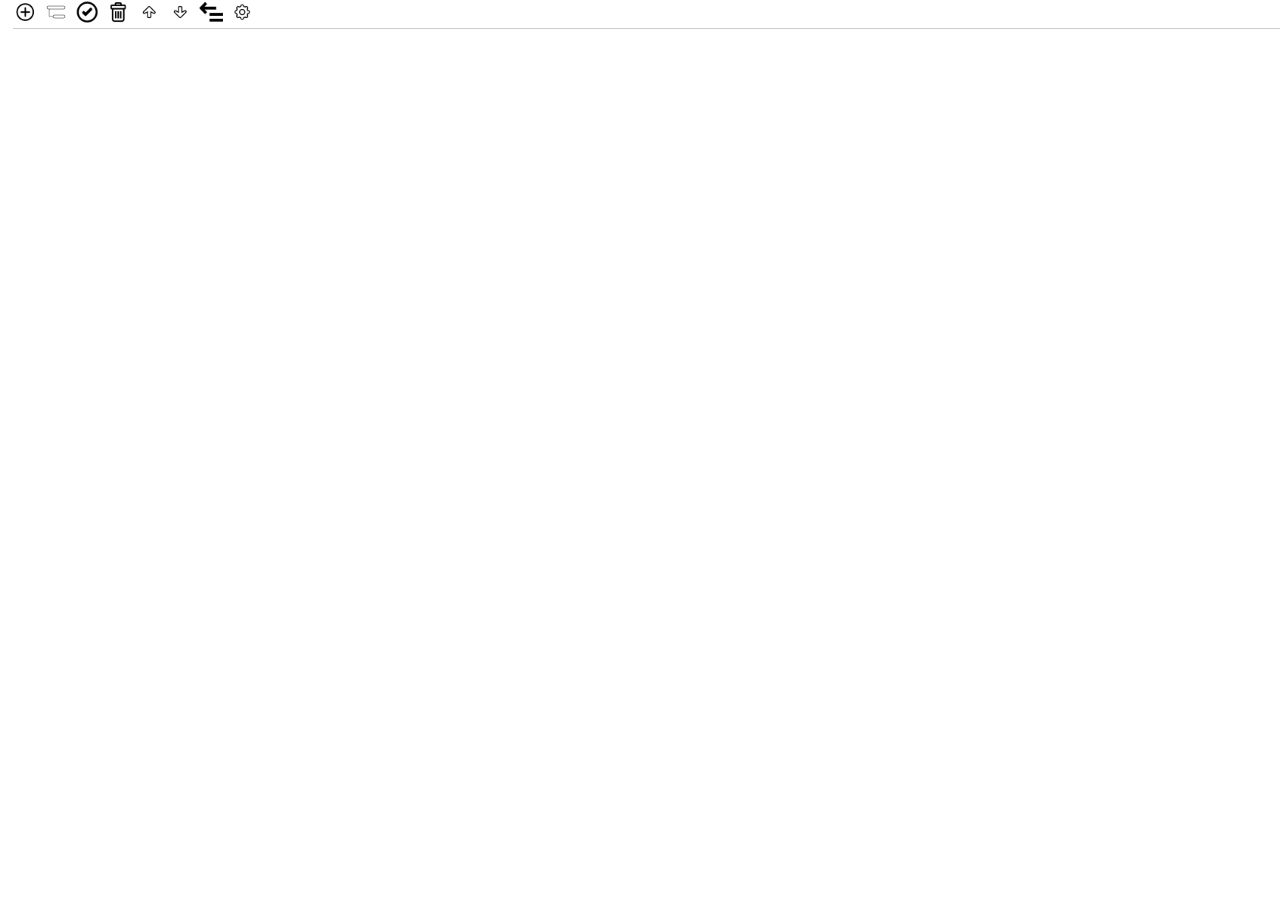
==== static/todo.html @ ba41479b "save with flag" ====
<!DOCTYPE html>
<html>
<head>
<meta charset="utf-8"/>
<meta content="width=device-width, initial-scale=1" name="viewport"/>
<title>Zen ToDo</title>
<link href="data:text/css,body%20%7B%0A%20%20%20%20background%3A%20white%3B%0A%20%20%20%20padding%3A%205px%3B%0A%7D%0A%0Aul%20%7B%0A%20%20%20%20list-style-type%3A%20none%3B%0A%7D%0A%0Ali%20%7B%0A%20%20%20%20line-height%3A%20150%25%3B%0A%7D%0A%0Abutton%20%7B%0A%20%20%20%20font-size%3A%2085%25%3B%0A%20%20%20%20min-width%3A%2050px%3B%0A%0A%7D%0A%0Ainput%5Btype%3D%27checkbox%27%5D%20%7B%0A%20%20%20%20transform%3A%20scale%281.5%29%3B%0A%20%20%20%20margin-right%3A%2015px%3B%0A%7D%0A%0Atextarea%20%7B%0A%20%20%20%20height%3A%20320px%3B%0A%20%20%20%20width%3A%20100%25%3A%0A%7D%0A%0A.container%20%7B%0A%20%20%20%20/%2A%0A%20%20%20%20margin%3A%200%20auto%3B%0A%20%20%20%20%2A/%0A%20%20%20%20max-width%3A%20960px%3B%0A%7D%0A%0A.row%20%7B%0A%20%20%20%20width%3A%20100%25%3B%0A%7D%0A%0Aspan%20%7B%0A%20%20%20%20border-bottom%3A%201px%20solid%20%23EFEFEF%3B%0A%7D%0A%0Aspan%3Afocus%20%7B%0A%20%20%20%20background%3A%20%23efefef%3B%0A%7D%0A%0A%23control%20%7B%0A%20%20%20%20top%3A%200%3B%0A%20%20%20%20position%3A%20fixed%3B%0A%20%20%20%20border-bottom%3A%201px%20solid%20%23CCC%3B%0A%20%20%20%20width%3A%20100%25%3B%0A%20%20%20%20background%3A%20white%3B%0A%20%20%20%20z-index%3A%20999%3B%0A%7D%0A%0A%23control%20img%20%7B%0A%20%20%20%20width%3A%2024px%3B%0A%20%20%20%20padding-right%3A%203px%3B%0A%7D%0A%0A%23main%2C%20%23setup%20%7B%0A%20%20%20%20margin-top%3A%2036px%3B%0A%7D%0A%0A" rel="stylesheet"/><!--URL:style.css-->
<script src="data:application/javascript,var%20pos%20%3D%20null%3B%0Avar%20pnt%20%3D%20null%3B%0Avar%20chg%20%3D%20false%3B%0A%0Afunction%20%24%28el%29%20%7B%0A%20%20%20%20return%20document.getElementById%28el%29%3B%0A%7D%0A%0Afunction%20span%28el%29%20%7B%0A%20%20%20%20return%20el.getElementsByTagName%28%27span%27%29%5B0%5D%3B%0A%7D%0A%0Afunction%20task_done%28%29%20%7B%0A%20%20%20%20var%20check%20%3D%20pos.childNodes%5B0%5D%3B%0A%20%20%20%20check.click%28%29%3B%0A%20%20%20%20chg%20%3D%20true%3B%20%20%20%0A%7D%0A%0Afunction%20fill_li%28state%3D0%2C%20desc%3D%27%27%29%20%7B%0A%20%20%20%20var%20check%20%3D%20pos.appendChild%28document.createElement%28%27input%27%29%29%3B%0A%20%20%20%20check.setAttribute%28%27type%27%2C%20%27checkbox%27%29%3B%0A%20%20%20%20check.onclick%20%3D%20function%20%28%29%20%7B%0A%20%20%20%20%20%20%20%20var%20desc%20%3D%20this.nextSibling%3B%0A%20%20%20%20%20%20%20%20if%20%28this.checked%29%0A%20%20%20%20%20%20%20%20%20%20%20%20desc.style.textDecorationLine%20%3D%20%27line-through%27%3B%0A%20%20%20%20%20%20%20%20else%0A%20%20%20%20%20%20%20%20%20%20%20%20desc.style.textDecorationLine%20%3D%20%27none%27%3B%0A%20%20%20%20%20%20%20%20chg%20%3D%20true%3B%20%20%20%0A%20%20%20%20%7D%0A%20%20%20%20var%20input%20%3D%20pos.appendChild%28document.createElement%28%27span%27%29%29%3B%0A%20%20%20%20input.setAttribute%28%27contentEditable%27%2C%20true%29%3B%0A%20%20%20%20input.innerHTML%20%3D%20desc%3B%0A%20%20%20%20input.focus%28%29%3B%0A%20%20%20%20input.onfocus%20%3D%20function%28%29%20%7B%0A%20%20%20%20%20%20%20%20pos%20%3D%20this.parentNode%3B%0A%20%20%20%20%7D%0A%20%20%20%20input.onchange%20%3D%20function%28%29%20%7B%0A%20%20%20%20%20%20%20%20chg%20%3D%20true%0A%20%20%20%20%7D%0A%20%20%20%20if%20%28state%20%3D%3D%201%29%20%7B%0A%20%20%20%20%20%20%20%20check.checked%20%3D%20true%3B%0A%20%20%20%20%20%20%20%20input.style.textDecorationLine%20%3D%20%27line-through%27%3B%0A%20%20%20%20%7D%0A%7D%0A%0Afunction%20task_insert%28state%3D0%2C%20desc%3D%27%27%29%20%7B%0A%20%20%20%20var%20li%20%3D%20document.createElement%28%27li%27%29%3B%0A%20%20%20%20if%20%28pos%20%21%3D%20null%29%0A%20%20%20%20%20%20%20%20pos%20%3D%20pos.parentNode.insertBefore%28li%2C%20pos.nextSibling%29%3B%0A%20%20%20%20else%20%7B%0A%20%20%20%20%20%20%20%20var%20ul%20%3D%20%24%28%27todo_list%27%29%3B%0A%20%20%20%20%20%20%20%20pos%20%3D%20ul.appendChild%28li%29%3B%0A%20%20%20%20%7D%0A%20%20%20%20fill_li%28state%2C%20desc%29%3B%0A%20%20%20%20chg%20%3D%20true%3B%20%20%20%0A%7D%0A%0Afunction%20task_children%28state%3D0%2C%20desc%3D%27%27%29%20%7B%0A%20%20%20%20if%20%28pos%20%21%3D%20null%29%20%7B%0A%20%20%20%20%20%20%20%20var%20ul%20%3D%20document.createElement%28%27ul%27%29%3B%0A%20%20%20%20%20%20%20%20pos.appendChild%28ul%29%3B%0A%20%20%20%20%20%20%20%20var%20li%20%3D%20document.createElement%28%27li%27%29%3B%0A%20%20%20%20%20%20%20%20pos%20%3D%20ul.appendChild%28li%29%3B%0A%20%20%20%20%20%20%20%20fill_li%28state%2C%20desc%29%3B%0A%20%20%20%20%20%20%20%20chg%20%3D%20true%3B%20%20%20%0A%20%20%20%20%7D%0A%7D%0A%0Afunction%20todo_append%28pnt%29%20%7B%0A%20%20%20%20if%20%28%21pnt%29%0A%20%20%20%20%20%20%20%20return%20%5B%5D%3B%0A%20%20%20%20var%20children%20%3D%20pnt.childNodes%3B%0A%20%20%20%20if%20%28%21children%29%0A%20%20%20%20%20%20%20%20return%20%5B%5D%3B%0A%20%20%20%20var%20tasks%20%3D%20%5B%5D%3B%0A%20%20%20%20for%20%28var%20i%20%3D%200%3B%20i%20%3C%20children.length%3B%20i%2B%2B%29%20%7B%0A%20%20%20%20%20%20%20%20var%20task%20%3D%20%7B%7D%3B%0A%20%20%20%20%20%20%20%20var%20li%20%3D%20children%5Bi%5D%3B%0A%20%20%20%20%20%20%20%20var%20inputs%20%3D%20li.getElementsByTagName%28%27input%27%29%3B%0A%20%20%20%20%20%20%20%20if%20%28inputs%5B0%5D.checked%29%0A%20%20%20%20%20%20%20%20%20%20%20%20task.state%20%3D%201%3B%0A%20%20%20%20%20%20%20%20else%0A%20%20%20%20%20%20%20%20%20%20%20%20task.state%20%3D%200%3B%0A%20%20%20%20%20%20%20%20task.desc%20%3D%20li.getElementsByTagName%28%27span%27%29%5B0%5D.innerHTML%3B%0A%20%20%20%20%20%20%20%20var%20ul%20%3D%20li.getElementsByTagName%28%27ul%27%29%3B%0A%20%20%20%20%20%20%20%20task.collapsed%20%3D%20false%3B%0A%20%20%20%20%20%20%20%20if%20%28ul%20%26%26%20ul%5B0%5D%29%20%7B%0A%20%20%20%20%20%20%20%20%20%20%20%20task.children%20%3D%20todo_append%28ul%5B0%5D%29%3B%0A%20%20%20%20%20%20%20%20%20%20%20%20if%20%28ul%5B0%5D.style.display%20%3D%3D%20%27none%27%29%0A%20%20%20%20%20%20%20%20%20%20%20%20%20%20%20%20task.collapsed%20%3D%20true%3B%0A%20%20%20%20%20%20%20%20%7D%0A%20%20%20%20%20%20%20%20else%0A%20%20%20%20%20%20%20%20%20%20%20%20task.children%20%3D%20%5B%5D%3B%0A%20%20%20%20%20%20%20%20tasks.push%28task%29%3B%20%0A%20%20%20%20%7D%0A%20%20%20%20return%20tasks%3B%0A%7D%0A%0Afunction%20task_save%28%29%20%7B%0A%20%20%20%20var%20pnt%20%3D%20%24%28%27todo_list%27%29%3B%0A%20%20%20%20if%20%28pnt%20%21%3D%20null%29%20%7B%0A%20%20%20%20%20%20%20%20var%20todo%20%3D%20todo_append%28pnt%29%3B%20%0A%20%20%20%20%20%20%20%20localStorage.setItem%28%27todo%27%2C%20JSON.stringify%28todo%29%29%3B%0A%20%20%20%20%7D%0A%20%20%20%20var%20key%20%3D%20%24%28%27key%27%29.value%0A%20%20%20%20if%20%28key%29%20%7B%0A%20%20%20%20%20%20%20%20var%20xhr%20%3D%20new%20XMLHttpRequest%28%29%3B%0A%20%20%20%20%20%20%20%20xhr.open%28%22post%22%2C%20%24%28%27server%27%29.value%20%2B%20%22/keys/%22%20%2B%20key%2C%20true%29%3B%0A%20%20%20%20%20%20%20%20xhr.setRequestHeader%28%27Content-Type%27%2C%20%27application/json%3B%20charset%3DUTF-8%27%29%3B%0A%20%20%20%20%20%20%20%20xhr.send%28JSON.stringify%28todo%29%29%0A%20%20%20%20%7D%0A%20%20%20%20chg%20%3D%20false%3B%0A%7D%0A%0Afunction%20key_get%28%29%20%20%7B%0A%20%20%20%20var%20xhr%20%3D%20new%20XMLHttpRequest%28%29%3B%0A%20%20%20%20xhr.onreadystatechange%20%3D%20function%20%28%29%20%7B%0A%20%20%20%20%20%20%20%20if%20%28xhr.readyState%20%3D%3D%20XMLHttpRequest.DONE%29%20%7B%0A%20%20%20%20%20%20%20%20%20%20%20%20if%20%28xhr.status%20%3D%3D%20200%29%20%7B%0A%20%20%20%20%20%20%20%20%20%20%20%20%20%20%20%20%24%28%27key%27%29.value%20%3D%20xhr.responseText%3B%0A%20%20%20%20%20%20%20%20%20%20%20%20%20%20%20%20localStorage.setItem%28%27key%27%2C%20xhr.responseText%29%3B%0A%20%20%20%20%20%20%20%20%20%20%20%20%7D%0A%20%20%20%20%20%20%20%20%7D%0A%20%20%20%20%7D%0A%20%20%20%20xhr.open%28%27get%27%2C%20%24%28%27server%27%29.value%20%2B%20%22/keys/new%22%2C%20true%29%3B%20%0A%20%20%20%20xhr.send%28%29%3B%0A%7D%0A%0Afunction%20key_set%28%29%20%7B%0A%20%20%20%20var%20key%20%3D%20%24%28%27key%27%29.value%3B%0A%20%20%20%20if%20%28key%29%20%7B%0A%20%20%20%20%20%20%20%20localStorage.setItem%28%27key%27%2C%20key%29%3B%0A%20%20%20%20%20%20%20%20task_load%28%29%3B%0A%20%20%20%20%7D%0A%7D%0A%0Afunction%20task_copy%28%29%20%7B%0A%20%20%20%20console.log%28%27task_copy%27%29%3B%0A%20%20%20%20var%20pnt%20%3D%20%24%28%27todo_list%27%29%3B%0A%20%20%20%20if%20%28pnt%20%21%3D%20null%29%20%7B%0A%20%20%20%20%20%20%20%20var%20todo%20%3D%20todo_append%28pnt%29%3B%20%0A%20%20%20%20%20%20%20%20todo_str%20%3D%20JSON.stringify%28todo%29%3B%0A%20%20%20%20%20%20%20%20return%20todo_str%3B%0A%20%20%20%20%7D%0A%7D%0A%0Afunction%20todo_load%28pnt%2C%20todo%29%20%7B%0A%20%20%20%20if%20%28%21todo%29%20return%3B%0A%20%20%20%20for%20%28var%20i%20%3D%200%3B%20i%20%3C%20todo.length%3B%20i%2B%2B%29%20%7B%0A%20%20%20%20%20%20%20%20pos%20%3D%20document.createElement%28%27li%27%29%3B%0A%20%20%20%20%20%20%20%20pnt.appendChild%28pos%29%3B%0A%20%20%20%20%20%20%20%20fill_li%28todo%5Bi%5D.state%2C%20todo%5Bi%5D.desc%29%3B%0A%20%20%20%20%20%20%20%20span%28pos%29.focus%28%29%3B%0A%20%20%20%20%20%20%20%20if%20%28todo%5Bi%5D.children.length%20%3E%200%29%20%7B%0A%20%20%20%20%20%20%20%20%20%20%20%20var%20ul%20%3D%20document.createElement%28%27ul%27%29%3B%0A%20%20%20%20%20%20%20%20%20%20%20%20pos.appendChild%28ul%29%3B%0A%20%20%20%20%20%20%20%20%20%20%20%20todo_load%28ul%2C%20todo%5Bi%5D.children%29%3B%0A%20%20%20%20%20%20%20%20%20%20%20%20if%20%28todo%5Bi%5D.collapsed%29%0A%20%20%20%20%20%20%20%20%20%20%20%20%20%20%20%20ul.style.display%20%3D%20%27none%27%3B%0A%20%20%20%20%20%20%20%20%7D%0A%20%20%20%20%7D%0A%7D%0A%0Afunction%20task_load%28%29%20%7B%0A%20%20%20%20var%20key%20%3D%20localStorage.getItem%28%27key%27%29%0A%20%20%20%20%24%28%27key%27%29.value%20%3D%20key%0A%20%20%20%20if%20%28key%29%20%7B%0A%20%20%20%20%20%20%20%20var%20xhr%20%3D%20new%20XMLHttpRequest%28%29%3B%0A%20%20%20%20%20%20%20%20xhr.onreadystatechange%20%3D%20function%20%28%29%20%7B%0A%20%20%20%20%20%20%20%20%20%20%20%20if%20%28xhr.readyState%20%3D%3D%20XMLHttpRequest.DONE%29%20%7B%0A%20%20%20%20%20%20%20%20%20%20%20%20%20%20%20%20if%20%28xhr.status%20%3D%3D%20200%29%20%7B%0A%20%20%20%20%20%20%20%20%20%20%20%20%20%20%20%20%20%20%20%20pos%20%3D%20null%3B%0A%20%20%20%20%20%20%20%20%20%20%20%20%20%20%20%20%20%20%20%20pnt%20%3D%20%24%28%27todo_list%27%29%3B%0A%20%20%20%20%20%20%20%20%20%20%20%20%20%20%20%20%20%20%20%20pnt.innerHTML%20%3D%20%27%27%3B%0A%20%20%20%20%20%20%20%20%20%20%20%20%20%20%20%20%20%20%20%20todo%20%3D%20JSON.parse%28xhr.responseText%29%3B%0A%20%20%20%20%20%20%20%20%20%20%20%20%20%20%20%20%20%20%20%20todo_load%28pnt%2C%20todo%29%3B%0A%20%20%20%20%20%20%20%20%20%20%20%20%20%20%20%20%20%20%20%20console.log%28todo%29%3B%0A%20%20%20%20%20%20%20%20%20%20%20%20%20%20%20%20%7D%0A%20%20%20%20%20%20%20%20%20%20%20%20%7D%0A%20%20%20%20%20%20%20%20%7D%0A%20%20%20%20%20%20%20%20xhr.open%28%27get%27%2C%20%24%28%27server%27%29.value%20%2B%20%22/keys/%22%20%2B%20key%2C%20true%29%3B%20%0A%20%20%20%20%20%20%20%20xhr.send%28%29%3B%0A%20%20%20%20%7D%0A%20%20%20%20else%20%7B%0A%20%20%20%20%20%20%20%20pos%20%3D%20null%3B%0A%20%20%20%20%20%20%20%20pnt%20%3D%20%24%28%27todo_list%27%29%3B%0A%20%20%20%20%20%20%20%20pnt.innerHTML%20%3D%20%27%27%3B%0A%20%20%20%20%20%20%20%20todo%20%3D%20JSON.parse%28localStorage.getItem%28%27todo%27%29%29%3B%0A%20%20%20%20%20%20%20%20todo_load%28pnt%2C%20todo%29%3B%20%0A%20%20%20%20%7D%0A%7D%0A%0Afunction%20task_delete%28%29%20%7B%0A%20%20%20%20if%20%28%21pos%29%0A%20%20%20%20%20%20%20%20return%3B%0A%20%20%20%20if%20%28%21confirm%28%27Are%20you%20sure%20to%20delete%20this%20item%3F%27%29%29%0A%20%20%20%20%20%20%20%20return%3B%0A%20%20%20%20var%20prv%20%3D%20pos.previousSibling%3B%0A%20%20%20%20pnt%20%3D%20pos.parentNode%3B%0A%20%20%20%20pnt.removeChild%28pos%29%3B%0A%20%20%20%20if%20%28%21prv%20%26%26%20pnt%29%20%7B%0A%20%20%20%20%20%20%20%20pos%20%3D%20pnt.parentNode%3B%0A%20%20%20%20%20%20%20%20pos.removeChild%28pnt%29%3B%0A%20%20%20%20%7D%0A%20%20%20%20else%0A%20%20%20%20%20%20%20%20pos%20%3D%20prv%3B%0A%20%20%20%20if%20%28pos%29%0A%20%20%20%20%20%20%20%20pos.getElementsByTagName%28%27span%27%29%5B0%5D.focus%28%29%3B%0A%20%20%20%20if%20%28pnt%20%21%3D%20%24%28%27todo_list%27%29%29%0A%20%20%20%20%20%20%20%20pnt%20%3D%20pos.parentNode%3B%0A%20%20%20%20span%28pos%29.focus%28%29%3B%0A%20%20%20%20chg%20%3D%20true%3B%20%20%20%0A%7D%0A%0Afunction%20task_move_up%28%29%20%7B%0A%20%20%20%20var%20prv%20%3D%20pos.previousSibling%3B%0A%20%20%20%20pnt%20%3D%20pos.parentNode%3B%0A%20%20%20%20if%20%28prv%29%20%7B%0A%20%20%20%20%20%20%20%20pnt.insertBefore%28pos%2C%20prv%29%3B%0A%20%20%20%20%7D%0A%20%20%20%20span%28pos%29.focus%28%29%3B%0A%20%20%20%20chg%20%3D%20true%3B%20%20%20%0A%7D%0A%0Afunction%20task_move_down%28%29%20%7B%0A%20%20%20%20var%20nxt%20%3D%20pos.nextSibling%3B%0A%20%20%20%20pnt%20%3D%20pos.parentNode%3B%0A%20%20%20%20if%20%28nxt%29%0A%20%20%20%20%20%20%20%20pnt.insertBefore%28nxt%2C%20pos%29%3B%0A%20%20%20%20span%28pos%29.focus%28%29%3B%0A%20%20%20%20chg%20%3D%20true%3B%20%20%20%0A%7D%0A%0Afunction%20task_collapse%28%29%20%7B%0A%20%20%20%20var%20uls%20%3D%20pos.getElementsByTagName%28%27ul%27%29%3B%0A%20%20%20%20if%20%28uls%20%26%26%20uls%5B0%5D%29%20%7B%0A%20%20%20%20%20%20%20%20if%20%28uls%5B0%5D.style.display%20%21%3D%20%27none%27%29%0A%20%20%20%20%20%20%20%20%20%20%20%20uls%5B0%5D.style.display%20%3D%20%27none%27%3B%0A%20%20%20%20%20%20%20%20else%0A%20%20%20%20%20%20%20%20%20%20%20%20uls%5B0%5D.style.display%20%3D%20%27block%27%3B%0A%20%20%20%20%7D%0A%7D%0A%0Afunction%20key_press%28ev%29%20%7B%0A%20%20%20%20console.log%28ev.ctrlKey%29%3B%0A%20%20%20%20console.log%28ev.keyCode%29%3B%0A%20%20%20%20if%20%28ev.ctrlKey%20%26%26%20ev.keyCode%20%3D%3D%2040%29%0A%20%20%20%20%20%20%20%20task_move_down%28%29%3B%0A%20%20%20%20if%20%28ev.ctrlKey%20%26%26%20ev.keyCode%20%3D%3D%2038%29%0A%20%20%20%20%20%20%20%20task_move_up%28%29%3B%0A%20%20%20%20if%20%28ev.ctrlKey%20%26%26%20ev.keyCode%20%3D%3D%200%29%0A%20%20%20%20%20%20%20%20task_collapse%28%29%3B%0A%20%20%20%20if%20%28ev.ctrlKey%20%26%26%20ev.keyCode%20%3D%3D%2013%29%0A%20%20%20%20%20%20%20%20task_insert%28%29%3B%0A%20%20%20%20if%20%28ev.ctrlKey%20%26%26%20ev.keyCode%20%3D%3D%2046%29%0A%20%20%20%20%20%20%20%20task_delete%28%29%3B%0A%20%20%20%20if%20%28ev.ctrlKey%20%26%26%20ev.keyCode%20%3D%3D%2045%29%0A%20%20%20%20%20%20%20%20task_children%28%29%3B%0A%20%20%20%20if%20%28%21ev.ctrlKey%20%26%26%20ev.keyCode%20%3D%3D%2040%29%20%7B%0A%20%20%20%20%20%20%20%20var%20prv%20%3D%20pos.nextSibling%3B%0A%20%20%20%20%20%20%20%20if%20%28prv%29%20%7B%0A%20%20%20%20%20%20%20%20%20%20%20%20pos%20%3D%20prv%3B%0A%20%20%20%20%20%20%20%20%20%20%20%20span%28pos%29.focus%28%29%3B%0A%20%20%20%20%20%20%20%20%7D%0A%20%20%20%20%7D%0A%20%20%20%20if%20%28%21ev.ctrlKey%20%26%26%20ev.keyCode%20%3D%3D%2038%29%20%7B%0A%20%20%20%20%20%20%20%20var%20prv%20%3D%20pos.previousSibling%3B%0A%20%20%20%20%20%20%20%20if%20%28prv%29%20%7B%0A%20%20%20%20%20%20%20%20%20%20%20%20pos%20%3D%20prv%3B%0A%20%20%20%20%20%20%20%20%20%20%20%20span%28pos%29.focus%28%29%3B%0A%20%20%20%20%20%20%20%20%7D%0A%20%20%20%20%7D%0A%20%20%20%20if%20%28ev.ctrlKey%20%26%26%20ev.keyCode%20%3D%3D%2039%29%20%7B%0A%20%20%20%20%20%20%20%20var%20uls%20%3D%20pos.getElementsByTagName%28%27ul%27%29%3B%0A%20%20%20%20%20%20%20%20if%20%28uls%20%26%26%20uls%5B0%5D%29%20%7B%0A%20%20%20%20%20%20%20%20%20%20%20%20var%20lis%20%3D%20uls%5B0%5D.getElementsByTagName%28%27li%27%29%3B%0A%20%20%20%20%20%20%20%20%20%20%20%20if%20%28lis%20%26%26%20lis%5B0%5D%29%20%7B%0A%20%20%20%20%20%20%20%20%20%20%20%20%20%20%20%20var%20prv%20%3D%20lis%5B0%5D%3B%0A%20%20%20%20%20%20%20%20%20%20%20%20%20%20%20%20pos%20%3D%20prv%3B%0A%20%20%20%20%20%20%20%20%20%20%20%20%20%20%20%20span%28pos%29.focus%28%29%3B%0A%20%20%20%20%20%20%20%20%20%20%20%20%7D%0A%20%20%20%20%20%20%20%20%7D%0A%20%20%20%20%7D%0A%20%20%20%20if%20%28ev.ctrlKey%20%26%26%20ev.keyCode%20%3D%3D%2037%29%20%7B%0A%20%20%20%20%20%20%20%20var%20ul%20%3D%20pos.parentNode%3B%0A%20%20%20%20%20%20%20%20if%20%28ul%20%3D%3D%20%24%28%27todo_list%27%29%29%20return%3B%0A%20%20%20%20%20%20%20%20var%20prv%20%3D%20ul.parentNode%3B%0A%20%20%20%20%20%20%20%20pos%20%3D%20prv%3B%0A%20%20%20%20%20%20%20%20span%28pos%29.focus%28%29%3B%0A%20%20%20%20%7D%0A%20%20%20%20if%20%28ev.ctrlKey%20%26%26%20ev.keyCode%20%3D%3D%20113%29%0A%20%20%20%20%20%20%20%20task_copy%28%29%3B%0A%7D%0A%0Afunction%20task_setup%28%29%20%7B%0A%20%20%20%20if%20%28%24%28%27setup%27%29.style.display%20%3D%3D%20%27none%27%29%20%7B%0A%20%20%20%20%20%20%20%20%24%28%27main%27%29.style.display%20%3D%20%27none%27%3B%0A%20%20%20%20%20%20%20%20%24%28%27setup%27%29.style.display%20%3D%20%27block%27%3B%0A%20%20%20%20%20%20%20%20%24%28%27json%27%29.innerHTML%20%3D%20task_copy%28%29%3B%0A%20%20%20%20%20%20%20%20%24%28%27btn_json%27%29.onclick%20%3D%20function%20%28%29%20%7B%0A%20%20%20%20%20%20%20%20%20%20%20%20if%20%28%21confirm%28%27Are%20you%20sure%20to%20replace%20list%3F%27%29%29%0A%20%20%20%20%20%20%20%20%20%20%20%20%20%20%20%20return%3B%0A%20%20%20%20%20%20%20%20%20%20%20%20var%20todo_str%20%3D%20%24%28%27json%27%29.value%3B%0A%20%20%20%20%20%20%20%20%20%20%20%20pos%20%3D%20null%3B%0A%20%20%20%20%20%20%20%20%20%20%20%20pnt%20%3D%20%24%28%27todo_list%27%29%3B%0A%20%20%20%20%20%20%20%20%20%20%20%20pnt.innerHTML%20%3D%20%27%27%3B%0A%20%20%20%20%20%20%20%20%20%20%20%20console.log%28todo_str%29%3B%0A%20%20%20%20%20%20%20%20%20%20%20%20todo_load%28pnt%2C%20JSON.parse%28todo_str%29%29%3B%20%0A%20%20%20%20%20%20%20%20%7D%0A%20%20%20%20%7D%0A%20%20%20%20else%20%7B%0A%20%20%20%20%20%20%20%20%24%28%27main%27%29.style.display%20%3D%20%27block%27%3B%0A%20%20%20%20%20%20%20%20%24%28%27setup%27%29.style.display%20%3D%20%27none%27%3B%0A%20%20%20%20%7D%0A%7D%0A%0Awindow.onload%20%3D%20function%28%29%20%7B%0A%20%20%20%20%24%28%27btn_new%27%29.onclick%20%3D%20task_insert%3B%20%0A%20%20%20%20%24%28%27btn_chd%27%29.onclick%20%3D%20task_children%3B%20%0A%20%20%20%20%24%28%27btn_done%27%29.onclick%20%3D%20task_done%3B%20%0A%20%20%20%20%24%28%27btn_del%27%29.onclick%20%3D%20task_delete%3B%20%0A%20%20%20%20%24%28%27btn_up%27%29.onclick%20%3D%20task_move_up%3B%20%0A%20%20%20%20%24%28%27btn_down%27%29.onclick%20%3D%20task_move_down%3B%20%0A%20%20%20%20%24%28%27btn_coll%27%29.onclick%20%3D%20task_collapse%3B%0A%20%20%20%20%24%28%27btn_setup%27%29.onclick%20%3D%20task_setup%3B%0A%20%20%20%20%24%28%27setup%27%29.style.display%20%3D%20%27none%27%3B%0A%20%20%20%20%24%28%27server%27%29.value%20%3D%20%27http%3A//%27%20%2B%20window.location.host%3B%0A%20%20%20%20%24%28%27key%27%29.value%20%3D%20localStorage.getItem%28%27key%27%2C%20key%29%0A%20%20%20%20%24%28%27btn_key_get%27%29.onclick%20%3D%20key_get%3B%0A%20%20%20%20%24%28%27btn_key_set%27%29.onclick%20%3D%20key_set%3B%0A%20%20%20%20window.onkeypress%20%3D%20key_press%3B%0A%20%20%20%20task_load%28%29%3B%0A%20%20%20%20setInterval%28task_save%2C%2010000%29%3B%0A%7D%0A"></script><!--URL:app.js-->
</head>
<body>
<div class="container">
<div id="control">
<img id="btn_new" src="[data-uri]"/><!--URL:assets/add.png-->
<img id="btn_chd" src="[data-uri]"/><!--URL:assets/subtask.png-->
<img id="btn_done" src="[data-uri]"/><!--URL:assets/done.png-->
<img id="btn_del" src="[data-uri]"/><!--URL:assets/del.png-->
<img id="btn_up" src="[data-uri]"/><!--URL:assets/up.png-->
<img id="btn_down" src="[data-uri]"/><!--URL:assets/down.png-->
<img id="btn_coll" src="[data-uri]"/><!--URL:assets/collapse.png-->
<img id="btn_setup" src="[data-uri]"/><!--URL:assets/setup.png-->
</div>
<div id="main">
<ul id="todo_list"></ul>
</div>
<div id="setup">
<div>
<h3>Server config:</h3>
<input id="server" placeholder="Server" type="text"/><br/>
<input id="key" placeholder="Key" type="text"/><br/>
<button id="btn_key_set">Set</button>
<button id="btn_key_get">Get a new key</button>
</div>
<div>
<h3>Local copy</h3>
<textarea id="json"></textarea><br/>
<button id="btn_json">Replace</button>
</div>
</div>
</div>
</body>
</html><!--Generated by HTMLArk 2017-12-26 22:47:02.536722. Original URL static/index.html-->
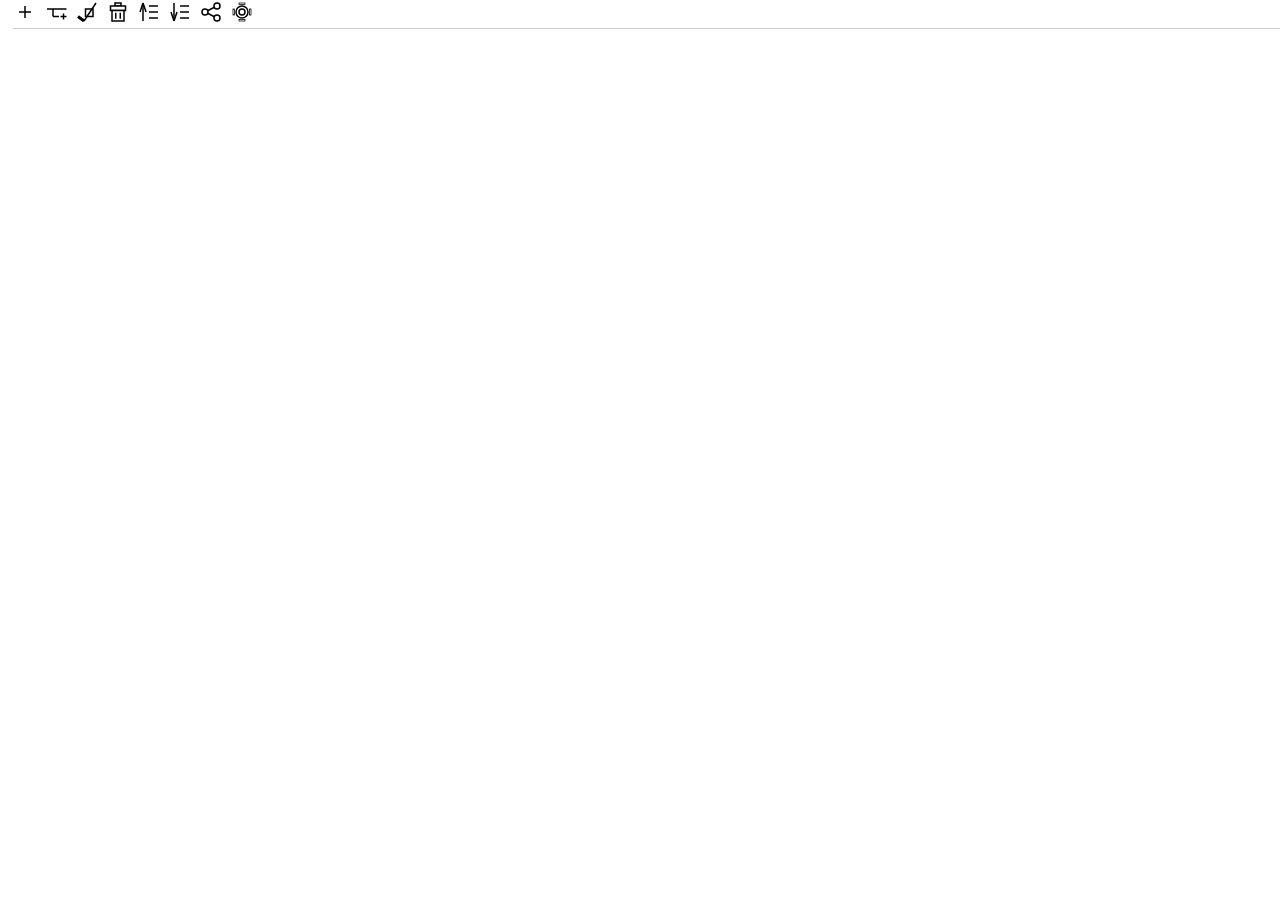
==== commit c2451e0c: "new svgs" ====
--- a/static/todo.html
+++ b/static/todo.html
@@ -4,20 +4,23 @@
 <meta charset="utf-8"/>
 <meta content="width=device-width, initial-scale=1" name="viewport"/>
 <title>Zen ToDo</title>
-<link href="data:text/css,body%20%7B%0A%20%20%20%20background%3A%20white%3B%0A%20%20%20%20padding%3A%205px%3B%0A%7D%0A%0Aul%20%7B%0A%20%20%20%20list-style-type%3A%20none%3B%0A%7D%0A%0Ali%20%7B%0A%20%20%20%20line-height%3A%20150%25%3B%0A%7D%0A%0Abutton%20%7B%0A%20%20%20%20font-size%3A%2085%25%3B%0A%20%20%20%20min-width%3A%2050px%3B%0A%0A%7D%0A%0Ainput%5Btype%3D%27checkbox%27%5D%20%7B%0A%20%20%20%20transform%3A%20scale%281.5%29%3B%0A%20%20%20%20margin-right%3A%2015px%3B%0A%7D%0A%0Atextarea%20%7B%0A%20%20%20%20height%3A%20320px%3B%0A%20%20%20%20width%3A%20100%25%3A%0A%7D%0A%0A.container%20%7B%0A%20%20%20%20/%2A%0A%20%20%20%20margin%3A%200%20auto%3B%0A%20%20%20%20%2A/%0A%20%20%20%20max-width%3A%20960px%3B%0A%7D%0A%0A.row%20%7B%0A%20%20%20%20width%3A%20100%25%3B%0A%7D%0A%0Aspan%20%7B%0A%20%20%20%20border-bottom%3A%201px%20solid%20%23EFEFEF%3B%0A%7D%0A%0Aspan%3Afocus%20%7B%0A%20%20%20%20background%3A%20%23efefef%3B%0A%7D%0A%0A%23control%20%7B%0A%20%20%20%20top%3A%200%3B%0A%20%20%20%20position%3A%20fixed%3B%0A%20%20%20%20border-bottom%3A%201px%20solid%20%23CCC%3B%0A%20%20%20%20width%3A%20100%25%3B%0A%20%20%20%20background%3A%20white%3B%0A%20%20%20%20z-index%3A%20999%3B%0A%7D%0A%0A%23control%20img%20%7B%0A%20%20%20%20width%3A%2024px%3B%0A%20%20%20%20padding-right%3A%203px%3B%0A%7D%0A%0A%23main%2C%20%23setup%20%7B%0A%20%20%20%20margin-top%3A%2036px%3B%0A%7D%0A%0A" rel="stylesheet"/><!--URL:style.css-->
-<script src="data:application/javascript,var%20pos%20%3D%20null%3B%0Avar%20pnt%20%3D%20null%3B%0Avar%20chg%20%3D%20false%3B%0A%0Afunction%20%24%28el%29%20%7B%0A%20%20%20%20return%20document.getElementById%28el%29%3B%0A%7D%0A%0Afunction%20span%28el%29%20%7B%0A%20%20%20%20return%20el.getElementsByTagName%28%27span%27%29%5B0%5D%3B%0A%7D%0A%0Afunction%20task_done%28%29%20%7B%0A%20%20%20%20var%20check%20%3D%20pos.childNodes%5B0%5D%3B%0A%20%20%20%20check.click%28%29%3B%0A%20%20%20%20chg%20%3D%20true%3B%20%20%20%0A%7D%0A%0Afunction%20fill_li%28state%3D0%2C%20desc%3D%27%27%29%20%7B%0A%20%20%20%20var%20check%20%3D%20pos.appendChild%28document.createElement%28%27input%27%29%29%3B%0A%20%20%20%20check.setAttribute%28%27type%27%2C%20%27checkbox%27%29%3B%0A%20%20%20%20check.onclick%20%3D%20function%20%28%29%20%7B%0A%20%20%20%20%20%20%20%20var%20desc%20%3D%20this.nextSibling%3B%0A%20%20%20%20%20%20%20%20if%20%28this.checked%29%0A%20%20%20%20%20%20%20%20%20%20%20%20desc.style.textDecorationLine%20%3D%20%27line-through%27%3B%0A%20%20%20%20%20%20%20%20else%0A%20%20%20%20%20%20%20%20%20%20%20%20desc.style.textDecorationLine%20%3D%20%27none%27%3B%0A%20%20%20%20%20%20%20%20chg%20%3D%20true%3B%20%20%20%0A%20%20%20%20%7D%0A%20%20%20%20var%20input%20%3D%20pos.appendChild%28document.createElement%28%27span%27%29%29%3B%0A%20%20%20%20input.setAttribute%28%27contentEditable%27%2C%20true%29%3B%0A%20%20%20%20input.innerHTML%20%3D%20desc%3B%0A%20%20%20%20input.focus%28%29%3B%0A%20%20%20%20input.onfocus%20%3D%20function%28%29%20%7B%0A%20%20%20%20%20%20%20%20pos%20%3D%20this.parentNode%3B%0A%20%20%20%20%7D%0A%20%20%20%20input.onchange%20%3D%20function%28%29%20%7B%0A%20%20%20%20%20%20%20%20chg%20%3D%20true%0A%20%20%20%20%7D%0A%20%20%20%20if%20%28state%20%3D%3D%201%29%20%7B%0A%20%20%20%20%20%20%20%20check.checked%20%3D%20true%3B%0A%20%20%20%20%20%20%20%20input.style.textDecorationLine%20%3D%20%27line-through%27%3B%0A%20%20%20%20%7D%0A%7D%0A%0Afunction%20task_insert%28state%3D0%2C%20desc%3D%27%27%29%20%7B%0A%20%20%20%20var%20li%20%3D%20document.createElement%28%27li%27%29%3B%0A%20%20%20%20if%20%28pos%20%21%3D%20null%29%0A%20%20%20%20%20%20%20%20pos%20%3D%20pos.parentNode.insertBefore%28li%2C%20pos.nextSibling%29%3B%0A%20%20%20%20else%20%7B%0A%20%20%20%20%20%20%20%20var%20ul%20%3D%20%24%28%27todo_list%27%29%3B%0A%20%20%20%20%20%20%20%20pos%20%3D%20ul.appendChild%28li%29%3B%0A%20%20%20%20%7D%0A%20%20%20%20fill_li%28state%2C%20desc%29%3B%0A%20%20%20%20chg%20%3D%20true%3B%20%20%20%0A%7D%0A%0Afunction%20task_children%28state%3D0%2C%20desc%3D%27%27%29%20%7B%0A%20%20%20%20if%20%28pos%20%21%3D%20null%29%20%7B%0A%20%20%20%20%20%20%20%20var%20ul%20%3D%20document.createElement%28%27ul%27%29%3B%0A%20%20%20%20%20%20%20%20pos.appendChild%28ul%29%3B%0A%20%20%20%20%20%20%20%20var%20li%20%3D%20document.createElement%28%27li%27%29%3B%0A%20%20%20%20%20%20%20%20pos%20%3D%20ul.appendChild%28li%29%3B%0A%20%20%20%20%20%20%20%20fill_li%28state%2C%20desc%29%3B%0A%20%20%20%20%20%20%20%20chg%20%3D%20true%3B%20%20%20%0A%20%20%20%20%7D%0A%7D%0A%0Afunction%20todo_append%28pnt%29%20%7B%0A%20%20%20%20if%20%28%21pnt%29%0A%20%20%20%20%20%20%20%20return%20%5B%5D%3B%0A%20%20%20%20var%20children%20%3D%20pnt.childNodes%3B%0A%20%20%20%20if%20%28%21children%29%0A%20%20%20%20%20%20%20%20return%20%5B%5D%3B%0A%20%20%20%20var%20tasks%20%3D%20%5B%5D%3B%0A%20%20%20%20for%20%28var%20i%20%3D%200%3B%20i%20%3C%20children.length%3B%20i%2B%2B%29%20%7B%0A%20%20%20%20%20%20%20%20var%20task%20%3D%20%7B%7D%3B%0A%20%20%20%20%20%20%20%20var%20li%20%3D%20children%5Bi%5D%3B%0A%20%20%20%20%20%20%20%20var%20inputs%20%3D%20li.getElementsByTagName%28%27input%27%29%3B%0A%20%20%20%20%20%20%20%20if%20%28inputs%5B0%5D.checked%29%0A%20%20%20%20%20%20%20%20%20%20%20%20task.state%20%3D%201%3B%0A%20%20%20%20%20%20%20%20else%0A%20%20%20%20%20%20%20%20%20%20%20%20task.state%20%3D%200%3B%0A%20%20%20%20%20%20%20%20task.desc%20%3D%20li.getElementsByTagName%28%27span%27%29%5B0%5D.innerHTML%3B%0A%20%20%20%20%20%20%20%20var%20ul%20%3D%20li.getElementsByTagName%28%27ul%27%29%3B%0A%20%20%20%20%20%20%20%20task.collapsed%20%3D%20false%3B%0A%20%20%20%20%20%20%20%20if%20%28ul%20%26%26%20ul%5B0%5D%29%20%7B%0A%20%20%20%20%20%20%20%20%20%20%20%20task.children%20%3D%20todo_append%28ul%5B0%5D%29%3B%0A%20%20%20%20%20%20%20%20%20%20%20%20if%20%28ul%5B0%5D.style.display%20%3D%3D%20%27none%27%29%0A%20%20%20%20%20%20%20%20%20%20%20%20%20%20%20%20task.collapsed%20%3D%20true%3B%0A%20%20%20%20%20%20%20%20%7D%0A%20%20%20%20%20%20%20%20else%0A%20%20%20%20%20%20%20%20%20%20%20%20task.children%20%3D%20%5B%5D%3B%0A%20%20%20%20%20%20%20%20tasks.push%28task%29%3B%20%0A%20%20%20%20%7D%0A%20%20%20%20return%20tasks%3B%0A%7D%0A%0Afunction%20task_save%28%29%20%7B%0A%20%20%20%20var%20pnt%20%3D%20%24%28%27todo_list%27%29%3B%0A%20%20%20%20if%20%28pnt%20%21%3D%20null%29%20%7B%0A%20%20%20%20%20%20%20%20var%20todo%20%3D%20todo_append%28pnt%29%3B%20%0A%20%20%20%20%20%20%20%20localStorage.setItem%28%27todo%27%2C%20JSON.stringify%28todo%29%29%3B%0A%20%20%20%20%7D%0A%20%20%20%20var%20key%20%3D%20%24%28%27key%27%29.value%0A%20%20%20%20if%20%28key%29%20%7B%0A%20%20%20%20%20%20%20%20var%20xhr%20%3D%20new%20XMLHttpRequest%28%29%3B%0A%20%20%20%20%20%20%20%20xhr.open%28%22post%22%2C%20%24%28%27server%27%29.value%20%2B%20%22/keys/%22%20%2B%20key%2C%20true%29%3B%0A%20%20%20%20%20%20%20%20xhr.setRequestHeader%28%27Content-Type%27%2C%20%27application/json%3B%20charset%3DUTF-8%27%29%3B%0A%20%20%20%20%20%20%20%20xhr.send%28JSON.stringify%28todo%29%29%0A%20%20%20%20%7D%0A%20%20%20%20chg%20%3D%20false%3B%0A%7D%0A%0Afunction%20key_get%28%29%20%20%7B%0A%20%20%20%20var%20xhr%20%3D%20new%20XMLHttpRequest%28%29%3B%0A%20%20%20%20xhr.onreadystatechange%20%3D%20function%20%28%29%20%7B%0A%20%20%20%20%20%20%20%20if%20%28xhr.readyState%20%3D%3D%20XMLHttpRequest.DONE%29%20%7B%0A%20%20%20%20%20%20%20%20%20%20%20%20if%20%28xhr.status%20%3D%3D%20200%29%20%7B%0A%20%20%20%20%20%20%20%20%20%20%20%20%20%20%20%20%24%28%27key%27%29.value%20%3D%20xhr.responseText%3B%0A%20%20%20%20%20%20%20%20%20%20%20%20%20%20%20%20localStorage.setItem%28%27key%27%2C%20xhr.responseText%29%3B%0A%20%20%20%20%20%20%20%20%20%20%20%20%7D%0A%20%20%20%20%20%20%20%20%7D%0A%20%20%20%20%7D%0A%20%20%20%20xhr.open%28%27get%27%2C%20%24%28%27server%27%29.value%20%2B%20%22/keys/new%22%2C%20true%29%3B%20%0A%20%20%20%20xhr.send%28%29%3B%0A%7D%0A%0Afunction%20key_set%28%29%20%7B%0A%20%20%20%20var%20key%20%3D%20%24%28%27key%27%29.value%3B%0A%20%20%20%20if%20%28key%29%20%7B%0A%20%20%20%20%20%20%20%20localStorage.setItem%28%27key%27%2C%20key%29%3B%0A%20%20%20%20%20%20%20%20task_load%28%29%3B%0A%20%20%20%20%7D%0A%7D%0A%0Afunction%20task_copy%28%29%20%7B%0A%20%20%20%20console.log%28%27task_copy%27%29%3B%0A%20%20%20%20var%20pnt%20%3D%20%24%28%27todo_list%27%29%3B%0A%20%20%20%20if%20%28pnt%20%21%3D%20null%29%20%7B%0A%20%20%20%20%20%20%20%20var%20todo%20%3D%20todo_append%28pnt%29%3B%20%0A%20%20%20%20%20%20%20%20todo_str%20%3D%20JSON.stringify%28todo%29%3B%0A%20%20%20%20%20%20%20%20return%20todo_str%3B%0A%20%20%20%20%7D%0A%7D%0A%0Afunction%20todo_load%28pnt%2C%20todo%29%20%7B%0A%20%20%20%20if%20%28%21todo%29%20return%3B%0A%20%20%20%20for%20%28var%20i%20%3D%200%3B%20i%20%3C%20todo.length%3B%20i%2B%2B%29%20%7B%0A%20%20%20%20%20%20%20%20pos%20%3D%20document.createElement%28%27li%27%29%3B%0A%20%20%20%20%20%20%20%20pnt.appendChild%28pos%29%3B%0A%20%20%20%20%20%20%20%20fill_li%28todo%5Bi%5D.state%2C%20todo%5Bi%5D.desc%29%3B%0A%20%20%20%20%20%20%20%20span%28pos%29.focus%28%29%3B%0A%20%20%20%20%20%20%20%20if%20%28todo%5Bi%5D.children.length%20%3E%200%29%20%7B%0A%20%20%20%20%20%20%20%20%20%20%20%20var%20ul%20%3D%20document.createElement%28%27ul%27%29%3B%0A%20%20%20%20%20%20%20%20%20%20%20%20pos.appendChild%28ul%29%3B%0A%20%20%20%20%20%20%20%20%20%20%20%20todo_load%28ul%2C%20todo%5Bi%5D.children%29%3B%0A%20%20%20%20%20%20%20%20%20%20%20%20if%20%28todo%5Bi%5D.collapsed%29%0A%20%20%20%20%20%20%20%20%20%20%20%20%20%20%20%20ul.style.display%20%3D%20%27none%27%3B%0A%20%20%20%20%20%20%20%20%7D%0A%20%20%20%20%7D%0A%7D%0A%0Afunction%20task_load%28%29%20%7B%0A%20%20%20%20var%20key%20%3D%20localStorage.getItem%28%27key%27%29%0A%20%20%20%20%24%28%27key%27%29.value%20%3D%20key%0A%20%20%20%20if%20%28key%29%20%7B%0A%20%20%20%20%20%20%20%20var%20xhr%20%3D%20new%20XMLHttpRequest%28%29%3B%0A%20%20%20%20%20%20%20%20xhr.onreadystatechange%20%3D%20function%20%28%29%20%7B%0A%20%20%20%20%20%20%20%20%20%20%20%20if%20%28xhr.readyState%20%3D%3D%20XMLHttpRequest.DONE%29%20%7B%0A%20%20%20%20%20%20%20%20%20%20%20%20%20%20%20%20if%20%28xhr.status%20%3D%3D%20200%29%20%7B%0A%20%20%20%20%20%20%20%20%20%20%20%20%20%20%20%20%20%20%20%20pos%20%3D%20null%3B%0A%20%20%20%20%20%20%20%20%20%20%20%20%20%20%20%20%20%20%20%20pnt%20%3D%20%24%28%27todo_list%27%29%3B%0A%20%20%20%20%20%20%20%20%20%20%20%20%20%20%20%20%20%20%20%20pnt.innerHTML%20%3D%20%27%27%3B%0A%20%20%20%20%20%20%20%20%20%20%20%20%20%20%20%20%20%20%20%20todo%20%3D%20JSON.parse%28xhr.responseText%29%3B%0A%20%20%20%20%20%20%20%20%20%20%20%20%20%20%20%20%20%20%20%20todo_load%28pnt%2C%20todo%29%3B%0A%20%20%20%20%20%20%20%20%20%20%20%20%20%20%20%20%20%20%20%20console.log%28todo%29%3B%0A%20%20%20%20%20%20%20%20%20%20%20%20%20%20%20%20%7D%0A%20%20%20%20%20%20%20%20%20%20%20%20%7D%0A%20%20%20%20%20%20%20%20%7D%0A%20%20%20%20%20%20%20%20xhr.open%28%27get%27%2C%20%24%28%27server%27%29.value%20%2B%20%22/keys/%22%20%2B%20key%2C%20true%29%3B%20%0A%20%20%20%20%20%20%20%20xhr.send%28%29%3B%0A%20%20%20%20%7D%0A%20%20%20%20else%20%7B%0A%20%20%20%20%20%20%20%20pos%20%3D%20null%3B%0A%20%20%20%20%20%20%20%20pnt%20%3D%20%24%28%27todo_list%27%29%3B%0A%20%20%20%20%20%20%20%20pnt.innerHTML%20%3D%20%27%27%3B%0A%20%20%20%20%20%20%20%20todo%20%3D%20JSON.parse%28localStorage.getItem%28%27todo%27%29%29%3B%0A%20%20%20%20%20%20%20%20todo_load%28pnt%2C%20todo%29%3B%20%0A%20%20%20%20%7D%0A%7D%0A%0Afunction%20task_delete%28%29%20%7B%0A%20%20%20%20if%20%28%21pos%29%0A%20%20%20%20%20%20%20%20return%3B%0A%20%20%20%20if%20%28%21confirm%28%27Are%20you%20sure%20to%20delete%20this%20item%3F%27%29%29%0A%20%20%20%20%20%20%20%20return%3B%0A%20%20%20%20var%20prv%20%3D%20pos.previousSibling%3B%0A%20%20%20%20pnt%20%3D%20pos.parentNode%3B%0A%20%20%20%20pnt.removeChild%28pos%29%3B%0A%20%20%20%20if%20%28%21prv%20%26%26%20pnt%29%20%7B%0A%20%20%20%20%20%20%20%20pos%20%3D%20pnt.parentNode%3B%0A%20%20%20%20%20%20%20%20pos.removeChild%28pnt%29%3B%0A%20%20%20%20%7D%0A%20%20%20%20else%0A%20%20%20%20%20%20%20%20pos%20%3D%20prv%3B%0A%20%20%20%20if%20%28pos%29%0A%20%20%20%20%20%20%20%20pos.getElementsByTagName%28%27span%27%29%5B0%5D.focus%28%29%3B%0A%20%20%20%20if%20%28pnt%20%21%3D%20%24%28%27todo_list%27%29%29%0A%20%20%20%20%20%20%20%20pnt%20%3D%20pos.parentNode%3B%0A%20%20%20%20span%28pos%29.focus%28%29%3B%0A%20%20%20%20chg%20%3D%20true%3B%20%20%20%0A%7D%0A%0Afunction%20task_move_up%28%29%20%7B%0A%20%20%20%20var%20prv%20%3D%20pos.previousSibling%3B%0A%20%20%20%20pnt%20%3D%20pos.parentNode%3B%0A%20%20%20%20if%20%28prv%29%20%7B%0A%20%20%20%20%20%20%20%20pnt.insertBefore%28pos%2C%20prv%29%3B%0A%20%20%20%20%7D%0A%20%20%20%20span%28pos%29.focus%28%29%3B%0A%20%20%20%20chg%20%3D%20true%3B%20%20%20%0A%7D%0A%0Afunction%20task_move_down%28%29%20%7B%0A%20%20%20%20var%20nxt%20%3D%20pos.nextSibling%3B%0A%20%20%20%20pnt%20%3D%20pos.parentNode%3B%0A%20%20%20%20if%20%28nxt%29%0A%20%20%20%20%20%20%20%20pnt.insertBefore%28nxt%2C%20pos%29%3B%0A%20%20%20%20span%28pos%29.focus%28%29%3B%0A%20%20%20%20chg%20%3D%20true%3B%20%20%20%0A%7D%0A%0Afunction%20task_collapse%28%29%20%7B%0A%20%20%20%20var%20uls%20%3D%20pos.getElementsByTagName%28%27ul%27%29%3B%0A%20%20%20%20if%20%28uls%20%26%26%20uls%5B0%5D%29%20%7B%0A%20%20%20%20%20%20%20%20if%20%28uls%5B0%5D.style.display%20%21%3D%20%27none%27%29%0A%20%20%20%20%20%20%20%20%20%20%20%20uls%5B0%5D.style.display%20%3D%20%27none%27%3B%0A%20%20%20%20%20%20%20%20else%0A%20%20%20%20%20%20%20%20%20%20%20%20uls%5B0%5D.style.display%20%3D%20%27block%27%3B%0A%20%20%20%20%7D%0A%7D%0A%0Afunction%20key_press%28ev%29%20%7B%0A%20%20%20%20console.log%28ev.ctrlKey%29%3B%0A%20%20%20%20console.log%28ev.keyCode%29%3B%0A%20%20%20%20if%20%28ev.ctrlKey%20%26%26%20ev.keyCode%20%3D%3D%2040%29%0A%20%20%20%20%20%20%20%20task_move_down%28%29%3B%0A%20%20%20%20if%20%28ev.ctrlKey%20%26%26%20ev.keyCode%20%3D%3D%2038%29%0A%20%20%20%20%20%20%20%20task_move_up%28%29%3B%0A%20%20%20%20if%20%28ev.ctrlKey%20%26%26%20ev.keyCode%20%3D%3D%200%29%0A%20%20%20%20%20%20%20%20task_collapse%28%29%3B%0A%20%20%20%20if%20%28ev.ctrlKey%20%26%26%20ev.keyCode%20%3D%3D%2013%29%0A%20%20%20%20%20%20%20%20task_insert%28%29%3B%0A%20%20%20%20if%20%28ev.ctrlKey%20%26%26%20ev.keyCode%20%3D%3D%2046%29%0A%20%20%20%20%20%20%20%20task_delete%28%29%3B%0A%20%20%20%20if%20%28ev.ctrlKey%20%26%26%20ev.keyCode%20%3D%3D%2045%29%0A%20%20%20%20%20%20%20%20task_children%28%29%3B%0A%20%20%20%20if%20%28%21ev.ctrlKey%20%26%26%20ev.keyCode%20%3D%3D%2040%29%20%7B%0A%20%20%20%20%20%20%20%20var%20prv%20%3D%20pos.nextSibling%3B%0A%20%20%20%20%20%20%20%20if%20%28prv%29%20%7B%0A%20%20%20%20%20%20%20%20%20%20%20%20pos%20%3D%20prv%3B%0A%20%20%20%20%20%20%20%20%20%20%20%20span%28pos%29.focus%28%29%3B%0A%20%20%20%20%20%20%20%20%7D%0A%20%20%20%20%7D%0A%20%20%20%20if%20%28%21ev.ctrlKey%20%26%26%20ev.keyCode%20%3D%3D%2038%29%20%7B%0A%20%20%20%20%20%20%20%20var%20prv%20%3D%20pos.previousSibling%3B%0A%20%20%20%20%20%20%20%20if%20%28prv%29%20%7B%0A%20%20%20%20%20%20%20%20%20%20%20%20pos%20%3D%20prv%3B%0A%20%20%20%20%20%20%20%20%20%20%20%20span%28pos%29.focus%28%29%3B%0A%20%20%20%20%20%20%20%20%7D%0A%20%20%20%20%7D%0A%20%20%20%20if%20%28ev.ctrlKey%20%26%26%20ev.keyCode%20%3D%3D%2039%29%20%7B%0A%20%20%20%20%20%20%20%20var%20uls%20%3D%20pos.getElementsByTagName%28%27ul%27%29%3B%0A%20%20%20%20%20%20%20%20if%20%28uls%20%26%26%20uls%5B0%5D%29%20%7B%0A%20%20%20%20%20%20%20%20%20%20%20%20var%20lis%20%3D%20uls%5B0%5D.getElementsByTagName%28%27li%27%29%3B%0A%20%20%20%20%20%20%20%20%20%20%20%20if%20%28lis%20%26%26%20lis%5B0%5D%29%20%7B%0A%20%20%20%20%20%20%20%20%20%20%20%20%20%20%20%20var%20prv%20%3D%20lis%5B0%5D%3B%0A%20%20%20%20%20%20%20%20%20%20%20%20%20%20%20%20pos%20%3D%20prv%3B%0A%20%20%20%20%20%20%20%20%20%20%20%20%20%20%20%20span%28pos%29.focus%28%29%3B%0A%20%20%20%20%20%20%20%20%20%20%20%20%7D%0A%20%20%20%20%20%20%20%20%7D%0A%20%20%20%20%7D%0A%20%20%20%20if%20%28ev.ctrlKey%20%26%26%20ev.keyCode%20%3D%3D%2037%29%20%7B%0A%20%20%20%20%20%20%20%20var%20ul%20%3D%20pos.parentNode%3B%0A%20%20%20%20%20%20%20%20if%20%28ul%20%3D%3D%20%24%28%27todo_list%27%29%29%20return%3B%0A%20%20%20%20%20%20%20%20var%20prv%20%3D%20ul.parentNode%3B%0A%20%20%20%20%20%20%20%20pos%20%3D%20prv%3B%0A%20%20%20%20%20%20%20%20span%28pos%29.focus%28%29%3B%0A%20%20%20%20%7D%0A%20%20%20%20if%20%28ev.ctrlKey%20%26%26%20ev.keyCode%20%3D%3D%20113%29%0A%20%20%20%20%20%20%20%20task_copy%28%29%3B%0A%7D%0A%0Afunction%20task_setup%28%29%20%7B%0A%20%20%20%20if%20%28%24%28%27setup%27%29.style.display%20%3D%3D%20%27none%27%29%20%7B%0A%20%20%20%20%20%20%20%20%24%28%27main%27%29.style.display%20%3D%20%27none%27%3B%0A%20%20%20%20%20%20%20%20%24%28%27setup%27%29.style.display%20%3D%20%27block%27%3B%0A%20%20%20%20%20%20%20%20%24%28%27json%27%29.innerHTML%20%3D%20task_copy%28%29%3B%0A%20%20%20%20%20%20%20%20%24%28%27btn_json%27%29.onclick%20%3D%20function%20%28%29%20%7B%0A%20%20%20%20%20%20%20%20%20%20%20%20if%20%28%21confirm%28%27Are%20you%20sure%20to%20replace%20list%3F%27%29%29%0A%20%20%20%20%20%20%20%20%20%20%20%20%20%20%20%20return%3B%0A%20%20%20%20%20%20%20%20%20%20%20%20var%20todo_str%20%3D%20%24%28%27json%27%29.value%3B%0A%20%20%20%20%20%20%20%20%20%20%20%20pos%20%3D%20null%3B%0A%20%20%20%20%20%20%20%20%20%20%20%20pnt%20%3D%20%24%28%27todo_list%27%29%3B%0A%20%20%20%20%20%20%20%20%20%20%20%20pnt.innerHTML%20%3D%20%27%27%3B%0A%20%20%20%20%20%20%20%20%20%20%20%20console.log%28todo_str%29%3B%0A%20%20%20%20%20%20%20%20%20%20%20%20todo_load%28pnt%2C%20JSON.parse%28todo_str%29%29%3B%20%0A%20%20%20%20%20%20%20%20%7D%0A%20%20%20%20%7D%0A%20%20%20%20else%20%7B%0A%20%20%20%20%20%20%20%20%24%28%27main%27%29.style.display%20%3D%20%27block%27%3B%0A%20%20%20%20%20%20%20%20%24%28%27setup%27%29.style.display%20%3D%20%27none%27%3B%0A%20%20%20%20%7D%0A%7D%0A%0Awindow.onload%20%3D%20function%28%29%20%7B%0A%20%20%20%20%24%28%27btn_new%27%29.onclick%20%3D%20task_insert%3B%20%0A%20%20%20%20%24%28%27btn_chd%27%29.onclick%20%3D%20task_children%3B%20%0A%20%20%20%20%24%28%27btn_done%27%29.onclick%20%3D%20task_done%3B%20%0A%20%20%20%20%24%28%27btn_del%27%29.onclick%20%3D%20task_delete%3B%20%0A%20%20%20%20%24%28%27btn_up%27%29.onclick%20%3D%20task_move_up%3B%20%0A%20%20%20%20%24%28%27btn_down%27%29.onclick%20%3D%20task_move_down%3B%20%0A%20%20%20%20%24%28%27btn_coll%27%29.onclick%20%3D%20task_collapse%3B%0A%20%20%20%20%24%28%27btn_setup%27%29.onclick%20%3D%20task_setup%3B%0A%20%20%20%20%24%28%27setup%27%29.style.display%20%3D%20%27none%27%3B%0A%20%20%20%20%24%28%27server%27%29.value%20%3D%20%27http%3A//%27%20%2B%20window.location.host%3B%0A%20%20%20%20%24%28%27key%27%29.value%20%3D%20localStorage.getItem%28%27key%27%2C%20key%29%0A%20%20%20%20%24%28%27btn_key_get%27%29.onclick%20%3D%20key_get%3B%0A%20%20%20%20%24%28%27btn_key_set%27%29.onclick%20%3D%20key_set%3B%0A%20%20%20%20window.onkeypress%20%3D%20key_press%3B%0A%20%20%20%20task_load%28%29%3B%0A%20%20%20%20setInterval%28task_save%2C%2010000%29%3B%0A%7D%0A"></script><!--URL:app.js-->
+<!--
+        <link href='https://fonts.googleapis.com/css?family=Raleway:700,400,300,700italic,400italic,300italic' rel='stylesheet' type='text/css'>
+        -->
+<link href="data:text/css,body%20%7B%0A%20%20%20%20background%3A%20white%3B%0A%20%20%20%20padding%3A%205px%3B%0A%20%20%20%20font-family%3A%20Raleway%3B%0A%7D%0A%0Aul%20%7B%0A%20%20%20%20list-style-type%3A%20none%3B%0A%7D%0A%0Ali%20%7B%0A%20%20%20%20line-height%3A%20150%25%3B%0A%7D%0A%0Abutton%20%7B%0A%20%20%20%20font-size%3A%2085%25%3B%0A%20%20%20%20min-width%3A%2050px%3B%0A%0A%7D%0A%0Ainput%5Btype%3D%27checkbox%27%5D%20%7B%0A%20%20%20%20transform%3A%20scale%281.5%29%3B%0A%20%20%20%20margin-right%3A%2015px%3B%0A%7D%0A%0Atextarea%20%7B%0A%20%20%20%20height%3A%20320px%3B%0A%20%20%20%20width%3A%20100%25%3A%0A%7D%0A%0A.container%20%7B%0A%20%20%20%20/%2A%0A%20%20%20%20margin%3A%200%20auto%3B%0A%20%20%20%20%2A/%0A%20%20%20%20max-width%3A%20960px%3B%0A%7D%0A%0A.row%20%7B%0A%20%20%20%20width%3A%20100%25%3B%0A%7D%0A%0Aspan%20%7B%0A%20%20%20%20border-bottom%3A%201px%20solid%20%23EFEFEF%3B%0A%7D%0A%0Aspan%3Afocus%20%7B%0A%20%20%20%20background%3A%20%23efefef%3B%0A%7D%0A%0A%23control%20%7B%0A%20%20%20%20top%3A%200%3B%0A%20%20%20%20position%3A%20fixed%3B%0A%20%20%20%20border-bottom%3A%201px%20solid%20%23CCC%3B%0A%20%20%20%20width%3A%20100%25%3B%0A%20%20%20%20background%3A%20white%3B%0A%20%20%20%20z-index%3A%20999%3B%0A%7D%0A%0A%23control%20img%20%7B%0A%20%20%20%20width%3A%2024px%3B%0A%20%20%20%20padding-right%3A%203px%3B%0A%7D%0A%0A%23main%2C%20%23setup%20%7B%0A%20%20%20%20margin-top%3A%2036px%3B%0A%7D%0A%0A" rel="stylesheet"/><!--URL:style.css-->
+<script src="data:application/javascript,var%20pos%20%3D%20null%3B%0Avar%20pnt%20%3D%20null%3B%0Avar%20chg%20%3D%20false%3B%0A%0Afunction%20%24%28el%29%20%7B%0A%20%20%20%20return%20document.getElementById%28el%29%3B%0A%7D%0A%0Afunction%20span%28el%29%20%7B%0A%20%20%20%20return%20el.getElementsByTagName%28%27span%27%29%5B0%5D%3B%0A%7D%0A%0Afunction%20task_done%28%29%20%7B%0A%20%20%20%20var%20check%20%3D%20pos.childNodes%5B0%5D%3B%0A%20%20%20%20check.click%28%29%3B%0A%20%20%20%20chg%20%3D%20true%3B%20%20%20%0A%7D%0A%0Afunction%20fill_li%28state%3D0%2C%20desc%3D%27%27%29%20%7B%0A%20%20%20%20var%20check%20%3D%20pos.appendChild%28document.createElement%28%27input%27%29%29%3B%0A%20%20%20%20check.setAttribute%28%27type%27%2C%20%27checkbox%27%29%3B%0A%20%20%20%20check.onclick%20%3D%20function%20%28%29%20%7B%0A%20%20%20%20%20%20%20%20var%20desc%20%3D%20this.nextSibling%3B%0A%20%20%20%20%20%20%20%20if%20%28this.checked%29%0A%20%20%20%20%20%20%20%20%20%20%20%20desc.style.textDecorationLine%20%3D%20%27line-through%27%3B%0A%20%20%20%20%20%20%20%20else%0A%20%20%20%20%20%20%20%20%20%20%20%20desc.style.textDecorationLine%20%3D%20%27none%27%3B%0A%20%20%20%20%20%20%20%20chg%20%3D%20true%3B%20%20%20%0A%20%20%20%20%7D%0A%20%20%20%20var%20input%20%3D%20pos.appendChild%28document.createElement%28%27span%27%29%29%3B%0A%20%20%20%20input.setAttribute%28%27contentEditable%27%2C%20true%29%3B%0A%20%20%20%20input.innerHTML%20%3D%20desc%3B%0A%20%20%20%20input.focus%28%29%3B%0A%20%20%20%20input.onfocus%20%3D%20function%28%29%20%7B%0A%20%20%20%20%20%20%20%20pos%20%3D%20this.parentNode%3B%0A%20%20%20%20%7D%0A%20%20%20%20input.oninput%20%3D%20function%28%29%20%7B%0A%20%20%20%20%20%20%20%20chg%20%3D%20true%0A%20%20%20%20%7D%0A%20%20%20%20if%20%28state%20%3D%3D%201%29%20%7B%0A%20%20%20%20%20%20%20%20check.checked%20%3D%20true%3B%0A%20%20%20%20%20%20%20%20input.style.textDecorationLine%20%3D%20%27line-through%27%3B%0A%20%20%20%20%7D%0A%7D%0A%0Afunction%20task_insert%28state%3D0%2C%20desc%3D%27%27%29%20%7B%0A%20%20%20%20var%20li%20%3D%20document.createElement%28%27li%27%29%3B%0A%20%20%20%20if%20%28pos%20%21%3D%20null%29%0A%20%20%20%20%20%20%20%20pos%20%3D%20pos.parentNode.insertBefore%28li%2C%20pos.nextSibling%29%3B%0A%20%20%20%20else%20%7B%0A%20%20%20%20%20%20%20%20var%20ul%20%3D%20%24%28%27todo_list%27%29%3B%0A%20%20%20%20%20%20%20%20pos%20%3D%20ul.appendChild%28li%29%3B%0A%20%20%20%20%7D%0A%20%20%20%20fill_li%28state%2C%20desc%29%3B%0A%20%20%20%20chg%20%3D%20true%3B%20%20%20%0A%7D%0A%0Afunction%20task_children%28state%3D0%2C%20desc%3D%27%27%29%20%7B%0A%20%20%20%20if%20%28pos%20%21%3D%20null%29%20%7B%0A%20%20%20%20%20%20%20%20var%20ul%20%3D%20document.createElement%28%27ul%27%29%3B%0A%20%20%20%20%20%20%20%20pos.appendChild%28ul%29%3B%0A%20%20%20%20%20%20%20%20var%20li%20%3D%20document.createElement%28%27li%27%29%3B%0A%20%20%20%20%20%20%20%20pos%20%3D%20ul.appendChild%28li%29%3B%0A%20%20%20%20%20%20%20%20fill_li%28state%2C%20desc%29%3B%0A%20%20%20%20%20%20%20%20chg%20%3D%20true%3B%20%20%20%0A%20%20%20%20%7D%0A%7D%0A%0Afunction%20todo_append%28pnt%29%20%7B%0A%20%20%20%20if%20%28%21pnt%29%0A%20%20%20%20%20%20%20%20return%20%5B%5D%3B%0A%20%20%20%20var%20children%20%3D%20pnt.childNodes%3B%0A%20%20%20%20if%20%28%21children%29%0A%20%20%20%20%20%20%20%20return%20%5B%5D%3B%0A%20%20%20%20var%20tasks%20%3D%20%5B%5D%3B%0A%20%20%20%20for%20%28var%20i%20%3D%200%3B%20i%20%3C%20children.length%3B%20i%2B%2B%29%20%7B%0A%20%20%20%20%20%20%20%20var%20task%20%3D%20%7B%7D%3B%0A%20%20%20%20%20%20%20%20var%20li%20%3D%20children%5Bi%5D%3B%0A%20%20%20%20%20%20%20%20var%20inputs%20%3D%20li.getElementsByTagName%28%27input%27%29%3B%0A%20%20%20%20%20%20%20%20if%20%28inputs%5B0%5D.checked%29%0A%20%20%20%20%20%20%20%20%20%20%20%20task.state%20%3D%201%3B%0A%20%20%20%20%20%20%20%20else%0A%20%20%20%20%20%20%20%20%20%20%20%20task.state%20%3D%200%3B%0A%20%20%20%20%20%20%20%20task.desc%20%3D%20li.getElementsByTagName%28%27span%27%29%5B0%5D.innerHTML%3B%0A%20%20%20%20%20%20%20%20var%20ul%20%3D%20li.getElementsByTagName%28%27ul%27%29%3B%0A%20%20%20%20%20%20%20%20task.collapsed%20%3D%20false%3B%0A%20%20%20%20%20%20%20%20if%20%28ul%20%26%26%20ul%5B0%5D%29%20%7B%0A%20%20%20%20%20%20%20%20%20%20%20%20task.children%20%3D%20todo_append%28ul%5B0%5D%29%3B%0A%20%20%20%20%20%20%20%20%20%20%20%20if%20%28ul%5B0%5D.style.display%20%3D%3D%20%27none%27%29%0A%20%20%20%20%20%20%20%20%20%20%20%20%20%20%20%20task.collapsed%20%3D%20true%3B%0A%20%20%20%20%20%20%20%20%7D%0A%20%20%20%20%20%20%20%20else%0A%20%20%20%20%20%20%20%20%20%20%20%20task.children%20%3D%20%5B%5D%3B%0A%20%20%20%20%20%20%20%20tasks.push%28task%29%3B%20%0A%20%20%20%20%7D%0A%20%20%20%20return%20tasks%3B%0A%7D%0A%0Afunction%20task_save%28%29%20%7B%0A%20%20%20%20if%20%28%21chg%29%20return%3B%0A%20%20%20%20var%20pnt%20%3D%20%24%28%27todo_list%27%29%3B%0A%20%20%20%20if%20%28pnt%20%21%3D%20null%29%20%7B%0A%20%20%20%20%20%20%20%20var%20todo%20%3D%20todo_append%28pnt%29%3B%20%0A%20%20%20%20%20%20%20%20localStorage.setItem%28%27todo%27%2C%20JSON.stringify%28todo%29%29%3B%0A%20%20%20%20%7D%0A%20%20%20%20var%20key%20%3D%20%24%28%27key%27%29.value%0A%20%20%20%20if%20%28key%29%20%7B%0A%20%20%20%20%20%20%20%20var%20xhr%20%3D%20new%20XMLHttpRequest%28%29%3B%0A%20%20%20%20%20%20%20%20xhr.open%28%22post%22%2C%20%24%28%27server%27%29.value%20%2B%20%22/keys/%22%20%2B%20key%2C%20true%29%3B%0A%20%20%20%20%20%20%20%20xhr.setRequestHeader%28%27Content-Type%27%2C%20%27application/json%3B%20charset%3DUTF-8%27%29%3B%0A%20%20%20%20%20%20%20%20xhr.send%28JSON.stringify%28todo%29%29%0A%20%20%20%20%7D%0A%20%20%20%20chg%20%3D%20false%3B%0A%7D%0A%0Afunction%20key_get%28%29%20%20%7B%0A%20%20%20%20var%20xhr%20%3D%20new%20XMLHttpRequest%28%29%3B%0A%20%20%20%20xhr.onreadystatechange%20%3D%20function%20%28%29%20%7B%0A%20%20%20%20%20%20%20%20if%20%28xhr.readyState%20%3D%3D%20XMLHttpRequest.DONE%29%20%7B%0A%20%20%20%20%20%20%20%20%20%20%20%20if%20%28xhr.status%20%3D%3D%20200%29%20%7B%0A%20%20%20%20%20%20%20%20%20%20%20%20%20%20%20%20%24%28%27key%27%29.value%20%3D%20xhr.responseText%3B%0A%20%20%20%20%20%20%20%20%20%20%20%20%20%20%20%20localStorage.setItem%28%27key%27%2C%20xhr.responseText%29%3B%0A%20%20%20%20%20%20%20%20%20%20%20%20%7D%0A%20%20%20%20%20%20%20%20%7D%0A%20%20%20%20%7D%0A%20%20%20%20xhr.open%28%27get%27%2C%20%24%28%27server%27%29.value%20%2B%20%22/keys/new%22%2C%20true%29%3B%20%0A%20%20%20%20xhr.send%28%29%3B%0A%7D%0A%0Afunction%20key_set%28%29%20%7B%0A%20%20%20%20var%20key%20%3D%20%24%28%27key%27%29.value%3B%0A%20%20%20%20if%20%28key%29%20%7B%0A%20%20%20%20%20%20%20%20localStorage.setItem%28%27key%27%2C%20key%29%3B%0A%20%20%20%20%20%20%20%20task_load%28%29%3B%0A%20%20%20%20%7D%0A%7D%0A%0Afunction%20task_copy%28%29%20%7B%0A%20%20%20%20var%20pnt%20%3D%20%24%28%27todo_list%27%29%3B%0A%20%20%20%20if%20%28pnt%20%21%3D%20null%29%20%7B%0A%20%20%20%20%20%20%20%20var%20todo%20%3D%20todo_append%28pnt%29%3B%20%0A%20%20%20%20%20%20%20%20todo_str%20%3D%20JSON.stringify%28todo%29%3B%0A%20%20%20%20%20%20%20%20return%20todo_str%3B%0A%20%20%20%20%7D%0A%7D%0A%0Afunction%20todo_load%28pnt%2C%20todo%29%20%7B%0A%20%20%20%20if%20%28%21todo%29%20return%3B%0A%20%20%20%20for%20%28var%20i%20%3D%200%3B%20i%20%3C%20todo.length%3B%20i%2B%2B%29%20%7B%0A%20%20%20%20%20%20%20%20pos%20%3D%20document.createElement%28%27li%27%29%3B%0A%20%20%20%20%20%20%20%20pnt.appendChild%28pos%29%3B%0A%20%20%20%20%20%20%20%20fill_li%28todo%5Bi%5D.state%2C%20todo%5Bi%5D.desc%29%3B%0A%20%20%20%20%20%20%20%20span%28pos%29.focus%28%29%3B%0A%20%20%20%20%20%20%20%20if%20%28todo%5Bi%5D.children.length%20%3E%200%29%20%7B%0A%20%20%20%20%20%20%20%20%20%20%20%20var%20ul%20%3D%20document.createElement%28%27ul%27%29%3B%0A%20%20%20%20%20%20%20%20%20%20%20%20pos.appendChild%28ul%29%3B%0A%20%20%20%20%20%20%20%20%20%20%20%20todo_load%28ul%2C%20todo%5Bi%5D.children%29%3B%0A%20%20%20%20%20%20%20%20%20%20%20%20if%20%28todo%5Bi%5D.collapsed%29%0A%20%20%20%20%20%20%20%20%20%20%20%20%20%20%20%20ul.style.display%20%3D%20%27none%27%3B%0A%20%20%20%20%20%20%20%20%7D%0A%20%20%20%20%7D%0A%7D%0A%0Afunction%20task_load%28%29%20%7B%0A%20%20%20%20var%20key%20%3D%20localStorage.getItem%28%27key%27%29%0A%20%20%20%20%24%28%27key%27%29.value%20%3D%20key%0A%20%20%20%20if%20%28key%29%20%7B%0A%20%20%20%20%20%20%20%20var%20xhr%20%3D%20new%20XMLHttpRequest%28%29%3B%0A%20%20%20%20%20%20%20%20xhr.onreadystatechange%20%3D%20function%20%28%29%20%7B%0A%20%20%20%20%20%20%20%20%20%20%20%20if%20%28xhr.readyState%20%3D%3D%20XMLHttpRequest.DONE%29%20%7B%0A%20%20%20%20%20%20%20%20%20%20%20%20%20%20%20%20if%20%28xhr.status%20%3D%3D%20200%29%20%7B%0A%20%20%20%20%20%20%20%20%20%20%20%20%20%20%20%20%20%20%20%20pos%20%3D%20null%3B%0A%20%20%20%20%20%20%20%20%20%20%20%20%20%20%20%20%20%20%20%20pnt%20%3D%20%24%28%27todo_list%27%29%3B%0A%20%20%20%20%20%20%20%20%20%20%20%20%20%20%20%20%20%20%20%20pnt.innerHTML%20%3D%20%27%27%3B%0A%20%20%20%20%20%20%20%20%20%20%20%20%20%20%20%20%20%20%20%20todo%20%3D%20JSON.parse%28xhr.responseText%29%3B%0A%20%20%20%20%20%20%20%20%20%20%20%20%20%20%20%20%20%20%20%20todo_load%28pnt%2C%20todo%29%3B%0A%20%20%20%20%20%20%20%20%20%20%20%20%20%20%20%20%7D%0A%20%20%20%20%20%20%20%20%20%20%20%20%7D%0A%20%20%20%20%20%20%20%20%7D%0A%20%20%20%20%20%20%20%20xhr.open%28%27get%27%2C%20%24%28%27server%27%29.value%20%2B%20%22/keys/%22%20%2B%20key%2C%20true%29%3B%20%0A%20%20%20%20%20%20%20%20xhr.send%28%29%3B%0A%20%20%20%20%7D%0A%20%20%20%20else%20%7B%0A%20%20%20%20%20%20%20%20pos%20%3D%20null%3B%0A%20%20%20%20%20%20%20%20pnt%20%3D%20%24%28%27todo_list%27%29%3B%0A%20%20%20%20%20%20%20%20pnt.innerHTML%20%3D%20%27%27%3B%0A%20%20%20%20%20%20%20%20todo%20%3D%20JSON.parse%28localStorage.getItem%28%27todo%27%29%29%3B%0A%20%20%20%20%20%20%20%20todo_load%28pnt%2C%20todo%29%3B%20%0A%20%20%20%20%7D%0A%7D%0A%0Afunction%20task_delete%28%29%20%7B%0A%20%20%20%20if%20%28%21pos%29%0A%20%20%20%20%20%20%20%20return%3B%0A%20%20%20%20if%20%28%21confirm%28%27Are%20you%20sure%20to%20delete%20this%20item%3F%27%29%29%0A%20%20%20%20%20%20%20%20return%3B%0A%20%20%20%20var%20prv%20%3D%20pos.previousSibling%3B%0A%20%20%20%20pnt%20%3D%20pos.parentNode%3B%0A%20%20%20%20pnt.removeChild%28pos%29%3B%0A%20%20%20%20if%20%28%21prv%20%26%26%20pnt%29%20%7B%0A%20%20%20%20%20%20%20%20pos%20%3D%20pnt.parentNode%3B%0A%20%20%20%20%20%20%20%20pos.removeChild%28pnt%29%3B%0A%20%20%20%20%7D%0A%20%20%20%20else%0A%20%20%20%20%20%20%20%20pos%20%3D%20prv%3B%0A%20%20%20%20if%20%28pos%29%0A%20%20%20%20%20%20%20%20pos.getElementsByTagName%28%27span%27%29%5B0%5D.focus%28%29%3B%0A%20%20%20%20if%20%28pnt%20%21%3D%20%24%28%27todo_list%27%29%29%0A%20%20%20%20%20%20%20%20pnt%20%3D%20pos.parentNode%3B%0A%20%20%20%20span%28pos%29.focus%28%29%3B%0A%20%20%20%20chg%20%3D%20true%3B%20%20%20%0A%7D%0A%0Afunction%20task_move_up%28%29%20%7B%0A%20%20%20%20var%20prv%20%3D%20pos.previousSibling%3B%0A%20%20%20%20pnt%20%3D%20pos.parentNode%3B%0A%20%20%20%20if%20%28prv%29%20%7B%0A%20%20%20%20%20%20%20%20pnt.insertBefore%28pos%2C%20prv%29%3B%0A%20%20%20%20%7D%0A%20%20%20%20span%28pos%29.focus%28%29%3B%0A%20%20%20%20chg%20%3D%20true%3B%20%20%20%0A%7D%0A%0Afunction%20task_move_down%28%29%20%7B%0A%20%20%20%20var%20nxt%20%3D%20pos.nextSibling%3B%0A%20%20%20%20pnt%20%3D%20pos.parentNode%3B%0A%20%20%20%20if%20%28nxt%29%0A%20%20%20%20%20%20%20%20pnt.insertBefore%28nxt%2C%20pos%29%3B%0A%20%20%20%20span%28pos%29.focus%28%29%3B%0A%20%20%20%20chg%20%3D%20true%3B%20%20%20%0A%7D%0A%0Afunction%20task_collapse%28%29%20%7B%0A%20%20%20%20if%20%28pos%20%3D%3D%20null%29%20return%3B%0A%20%20%20%20var%20uls%20%3D%20pos.getElementsByTagName%28%27ul%27%29%3B%0A%20%20%20%20if%20%28uls%20%26%26%20uls%5B0%5D%29%20%7B%0A%20%20%20%20%20%20%20%20if%20%28uls%5B0%5D.style.display%20%21%3D%20%27none%27%29%0A%20%20%20%20%20%20%20%20%20%20%20%20uls%5B0%5D.style.display%20%3D%20%27none%27%3B%0A%20%20%20%20%20%20%20%20else%0A%20%20%20%20%20%20%20%20%20%20%20%20uls%5B0%5D.style.display%20%3D%20%27block%27%3B%0A%20%20%20%20%7D%0A%20%20%20%20chg%20%3D%20true%3B%20%20%20%0A%7D%0A%0Afunction%20key_press%28ev%29%20%7B%0A%20%20%20%20if%20%28ev.ctrlKey%20%26%26%20ev.keyCode%20%3D%3D%2040%29%0A%20%20%20%20%20%20%20%20task_move_down%28%29%3B%0A%20%20%20%20if%20%28ev.ctrlKey%20%26%26%20ev.keyCode%20%3D%3D%2038%29%0A%20%20%20%20%20%20%20%20task_move_up%28%29%3B%0A%20%20%20%20if%20%28ev.ctrlKey%20%26%26%20ev.keyCode%20%3D%3D%200%29%0A%20%20%20%20%20%20%20%20task_collapse%28%29%3B%0A%20%20%20%20if%20%28ev.ctrlKey%20%26%26%20ev.keyCode%20%3D%3D%2013%29%0A%20%20%20%20%20%20%20%20task_insert%28%29%3B%0A%20%20%20%20if%20%28ev.ctrlKey%20%26%26%20ev.keyCode%20%3D%3D%2046%29%0A%20%20%20%20%20%20%20%20task_delete%28%29%3B%0A%20%20%20%20if%20%28ev.ctrlKey%20%26%26%20ev.keyCode%20%3D%3D%2045%29%0A%20%20%20%20%20%20%20%20task_children%28%29%3B%0A%20%20%20%20if%20%28%21ev.ctrlKey%20%26%26%20ev.keyCode%20%3D%3D%2040%29%20%7B%0A%20%20%20%20%20%20%20%20var%20prv%20%3D%20pos.nextSibling%3B%0A%20%20%20%20%20%20%20%20if%20%28prv%29%20%7B%0A%20%20%20%20%20%20%20%20%20%20%20%20pos%20%3D%20prv%3B%0A%20%20%20%20%20%20%20%20%20%20%20%20span%28pos%29.focus%28%29%3B%0A%20%20%20%20%20%20%20%20%7D%0A%20%20%20%20%7D%0A%20%20%20%20if%20%28%21ev.ctrlKey%20%26%26%20ev.keyCode%20%3D%3D%2038%29%20%7B%0A%20%20%20%20%20%20%20%20var%20prv%20%3D%20pos.previousSibling%3B%0A%20%20%20%20%20%20%20%20if%20%28prv%29%20%7B%0A%20%20%20%20%20%20%20%20%20%20%20%20pos%20%3D%20prv%3B%0A%20%20%20%20%20%20%20%20%20%20%20%20span%28pos%29.focus%28%29%3B%0A%20%20%20%20%20%20%20%20%7D%0A%20%20%20%20%7D%0A%20%20%20%20if%20%28ev.ctrlKey%20%26%26%20ev.keyCode%20%3D%3D%2039%29%20%7B%0A%20%20%20%20%20%20%20%20var%20uls%20%3D%20pos.getElementsByTagName%28%27ul%27%29%3B%0A%20%20%20%20%20%20%20%20if%20%28uls%20%26%26%20uls%5B0%5D%29%20%7B%0A%20%20%20%20%20%20%20%20%20%20%20%20var%20lis%20%3D%20uls%5B0%5D.getElementsByTagName%28%27li%27%29%3B%0A%20%20%20%20%20%20%20%20%20%20%20%20if%20%28lis%20%26%26%20lis%5B0%5D%29%20%7B%0A%20%20%20%20%20%20%20%20%20%20%20%20%20%20%20%20var%20prv%20%3D%20lis%5B0%5D%3B%0A%20%20%20%20%20%20%20%20%20%20%20%20%20%20%20%20pos%20%3D%20prv%3B%0A%20%20%20%20%20%20%20%20%20%20%20%20%20%20%20%20span%28pos%29.focus%28%29%3B%0A%20%20%20%20%20%20%20%20%20%20%20%20%7D%0A%20%20%20%20%20%20%20%20%7D%0A%20%20%20%20%7D%0A%20%20%20%20if%20%28ev.ctrlKey%20%26%26%20ev.keyCode%20%3D%3D%2037%29%20%7B%0A%20%20%20%20%20%20%20%20var%20ul%20%3D%20pos.parentNode%3B%0A%20%20%20%20%20%20%20%20if%20%28ul%20%3D%3D%20%24%28%27todo_list%27%29%29%20return%3B%0A%20%20%20%20%20%20%20%20var%20prv%20%3D%20ul.parentNode%3B%0A%20%20%20%20%20%20%20%20pos%20%3D%20prv%3B%0A%20%20%20%20%20%20%20%20span%28pos%29.focus%28%29%3B%0A%20%20%20%20%7D%0A%20%20%20%20if%20%28ev.ctrlKey%20%26%26%20ev.keyCode%20%3D%3D%20113%29%0A%20%20%20%20%20%20%20%20task_copy%28%29%3B%0A%7D%0A%0Afunction%20task_setup%28%29%20%7B%0A%20%20%20%20if%20%28%24%28%27setup%27%29.style.display%20%3D%3D%20%27none%27%29%20%7B%0A%20%20%20%20%20%20%20%20%24%28%27main%27%29.style.display%20%3D%20%27none%27%3B%0A%20%20%20%20%20%20%20%20%24%28%27setup%27%29.style.display%20%3D%20%27block%27%3B%0A%20%20%20%20%20%20%20%20%24%28%27json%27%29.innerHTML%20%3D%20task_copy%28%29%3B%0A%20%20%20%20%20%20%20%20%24%28%27btn_json%27%29.onclick%20%3D%20function%20%28%29%20%7B%0A%20%20%20%20%20%20%20%20%20%20%20%20if%20%28%21confirm%28%27Are%20you%20sure%20to%20replace%20list%3F%27%29%29%0A%20%20%20%20%20%20%20%20%20%20%20%20%20%20%20%20return%3B%0A%20%20%20%20%20%20%20%20%20%20%20%20var%20todo_str%20%3D%20%24%28%27json%27%29.value%3B%0A%20%20%20%20%20%20%20%20%20%20%20%20pos%20%3D%20null%3B%0A%20%20%20%20%20%20%20%20%20%20%20%20pnt%20%3D%20%24%28%27todo_list%27%29%3B%0A%20%20%20%20%20%20%20%20%20%20%20%20pnt.innerHTML%20%3D%20%27%27%3B%0A%20%20%20%20%20%20%20%20%20%20%20%20todo_load%28pnt%2C%20JSON.parse%28todo_str%29%29%3B%20%0A%20%20%20%20%20%20%20%20%7D%0A%20%20%20%20%7D%0A%20%20%20%20else%20%7B%0A%20%20%20%20%20%20%20%20%24%28%27main%27%29.style.display%20%3D%20%27block%27%3B%0A%20%20%20%20%20%20%20%20%24%28%27setup%27%29.style.display%20%3D%20%27none%27%3B%0A%20%20%20%20%7D%0A%7D%0A%0Awindow.onload%20%3D%20function%28%29%20%7B%0A%20%20%20%20%24%28%27btn_new%27%29.onclick%20%3D%20task_insert%3B%20%0A%20%20%20%20%24%28%27btn_chd%27%29.onclick%20%3D%20task_children%3B%20%0A%20%20%20%20%24%28%27btn_done%27%29.onclick%20%3D%20task_done%3B%20%0A%20%20%20%20%24%28%27btn_del%27%29.onclick%20%3D%20task_delete%3B%20%0A%20%20%20%20%24%28%27btn_up%27%29.onclick%20%3D%20task_move_up%3B%20%0A%20%20%20%20%24%28%27btn_down%27%29.onclick%20%3D%20task_move_down%3B%20%0A%20%20%20%20%24%28%27btn_coll%27%29.onclick%20%3D%20task_collapse%3B%0A%20%20%20%20%24%28%27btn_setup%27%29.onclick%20%3D%20task_setup%3B%0A%20%20%20%20%24%28%27setup%27%29.style.display%20%3D%20%27none%27%3B%0A%20%20%20%20%24%28%27server%27%29.value%20%3D%20%27http%3A//%27%20%2B%20window.location.host%3B%0A%20%20%20%20%24%28%27key%27%29.value%20%3D%20localStorage.getItem%28%27key%27%2C%20key%29%0A%20%20%20%20%24%28%27btn_key_get%27%29.onclick%20%3D%20key_get%3B%0A%20%20%20%20%24%28%27btn_key_set%27%29.onclick%20%3D%20key_set%3B%0A%20%20%20%20window.onkeypress%20%3D%20key_press%3B%0A%20%20%20%20task_load%28%29%3B%0A%20%20%20%20setInterval%28task_save%2C%2010000%29%3B%0A%20%20%20%20/%2A%0A%20%20%20%20window.onpageshow%20%3D%20function%20%28%29%20%7B%0A%20%20%20%20%20%20%20%20task_load%28%29%3B%0A%20%20%20%20%7D%0A%20%20%20%20window.onpagehide%20%3D%20function%20%28%29%20%7B%0A%20%20%20%20%20%20%20%20task_save%28%29%3B%0A%20%20%20%20%7D%0A%20%20%20%20%2A/%0A%7D%0A"></script><!--URL:app.js-->
 </head>
 <body>
 <div class="container">
 <div id="control">
-<img id="btn_new" src="[data-uri]"/><!--URL:assets/add.png-->
-<img id="btn_chd" src="[data-uri]"/><!--URL:assets/subtask.png-->
-<img id="btn_done" src="[data-uri]"/><!--URL:assets/done.png-->
-<img id="btn_del" src="[data-uri]"/><!--URL:assets/del.png-->
-<img id="btn_up" src="[data-uri]"/><!--URL:assets/up.png-->
-<img id="btn_down" src="[data-uri]"/><!--URL:assets/down.png-->
-<img id="btn_coll" src="[data-uri]"/><!--URL:assets/collapse.png-->
-<img id="btn_setup" src="[data-uri]"/><!--URL:assets/setup.png-->
+<img id="btn_new" src="[data-uri]"/><!--URL:assets/add.svg-->
+<img id="btn_chd" src="[data-uri]"/><!--URL:assets/subtask.svg-->
+<img id="btn_done" src="[data-uri]"/><!--URL:assets/done.svg-->
+<img id="btn_del" src="[data-uri]"/><!--URL:assets/del.svg-->
+<img id="btn_up" src="[data-uri]"/><!--URL:assets/up.svg-->
+<img id="btn_down" src="[data-uri]"/><!--URL:assets/down.svg-->
+<img id="btn_coll" src="[data-uri]"/><!--URL:assets/collapse.svg-->
+<img id="btn_setup" src="[data-uri]"/><!--URL:assets/setup.svg-->
 </div>
 <div id="main">
 <ul id="todo_list"></ul>
@@ -38,4 +41,4 @@
 </div>
 </div>
 </body>
-</html><!--Generated by HTMLArk 2017-12-26 22:47:02.536722. Original URL static/index.html-->
+</html><!--Generated by HTMLArk 2017-12-28 17:28:10.783169. Original URL static/index.html-->
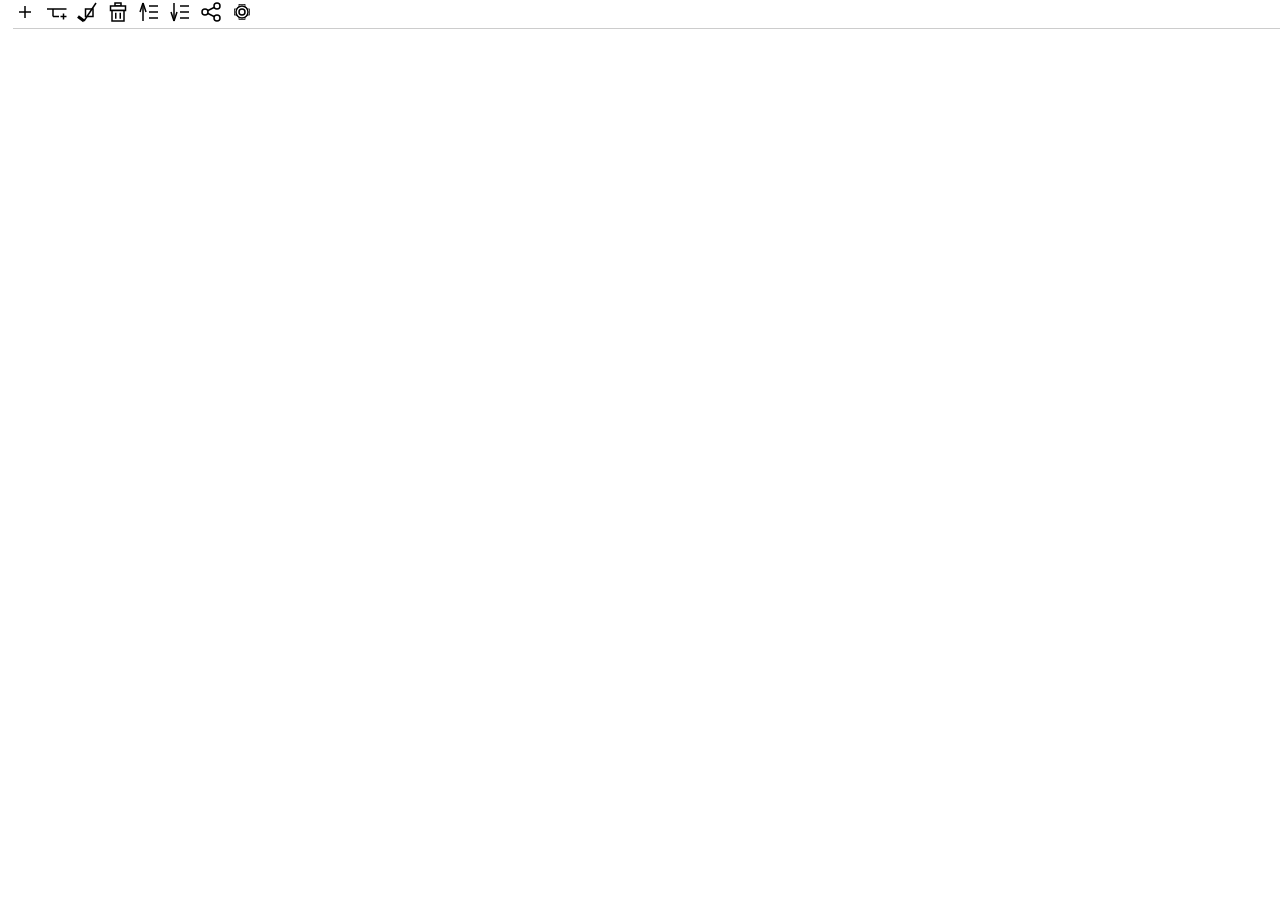
==== commit c44f0225: "Key controls improvement" ====
--- a/static/todo.html
+++ b/static/todo.html
@@ -8,7 +8,7 @@
         <link href='https://fonts.googleapis.com/css?family=Raleway:700,400,300,700italic,400italic,300italic' rel='stylesheet' type='text/css'>
         -->
 <link href="data:text/css,body%20%7B%0A%20%20%20%20background%3A%20white%3B%0A%20%20%20%20padding%3A%205px%3B%0A%20%20%20%20font-family%3A%20Raleway%3B%0A%7D%0A%0Aul%20%7B%0A%20%20%20%20list-style-type%3A%20none%3B%0A%7D%0A%0Ali%20%7B%0A%20%20%20%20line-height%3A%20150%25%3B%0A%7D%0A%0Abutton%20%7B%0A%20%20%20%20font-size%3A%2085%25%3B%0A%20%20%20%20min-width%3A%2050px%3B%0A%0A%7D%0A%0Ainput%5Btype%3D%27checkbox%27%5D%20%7B%0A%20%20%20%20transform%3A%20scale%281.5%29%3B%0A%20%20%20%20margin-right%3A%2015px%3B%0A%7D%0A%0Atextarea%20%7B%0A%20%20%20%20height%3A%20320px%3B%0A%20%20%20%20width%3A%20100%25%3A%0A%7D%0A%0A.container%20%7B%0A%20%20%20%20/%2A%0A%20%20%20%20margin%3A%200%20auto%3B%0A%20%20%20%20%2A/%0A%20%20%20%20max-width%3A%20960px%3B%0A%7D%0A%0A.row%20%7B%0A%20%20%20%20width%3A%20100%25%3B%0A%7D%0A%0Aspan%20%7B%0A%20%20%20%20border-bottom%3A%201px%20solid%20%23EFEFEF%3B%0A%7D%0A%0Aspan%3Afocus%20%7B%0A%20%20%20%20background%3A%20%23efefef%3B%0A%7D%0A%0A%23control%20%7B%0A%20%20%20%20top%3A%200%3B%0A%20%20%20%20position%3A%20fixed%3B%0A%20%20%20%20border-bottom%3A%201px%20solid%20%23CCC%3B%0A%20%20%20%20width%3A%20100%25%3B%0A%20%20%20%20background%3A%20white%3B%0A%20%20%20%20z-index%3A%20999%3B%0A%7D%0A%0A%23control%20img%20%7B%0A%20%20%20%20width%3A%2024px%3B%0A%20%20%20%20padding-right%3A%203px%3B%0A%7D%0A%0A%23main%2C%20%23setup%20%7B%0A%20%20%20%20margin-top%3A%2036px%3B%0A%7D%0A%0A" rel="stylesheet"/><!--URL:style.css-->
-<script src="data:application/javascript,var%20pos%20%3D%20null%3B%0Avar%20pnt%20%3D%20null%3B%0Avar%20chg%20%3D%20false%3B%0A%0Afunction%20%24%28el%29%20%7B%0A%20%20%20%20return%20document.getElementById%28el%29%3B%0A%7D%0A%0Afunction%20span%28el%29%20%7B%0A%20%20%20%20return%20el.getElementsByTagName%28%27span%27%29%5B0%5D%3B%0A%7D%0A%0Afunction%20task_done%28%29%20%7B%0A%20%20%20%20var%20check%20%3D%20pos.childNodes%5B0%5D%3B%0A%20%20%20%20check.click%28%29%3B%0A%20%20%20%20chg%20%3D%20true%3B%20%20%20%0A%7D%0A%0Afunction%20fill_li%28state%3D0%2C%20desc%3D%27%27%29%20%7B%0A%20%20%20%20var%20check%20%3D%20pos.appendChild%28document.createElement%28%27input%27%29%29%3B%0A%20%20%20%20check.setAttribute%28%27type%27%2C%20%27checkbox%27%29%3B%0A%20%20%20%20check.onclick%20%3D%20function%20%28%29%20%7B%0A%20%20%20%20%20%20%20%20var%20desc%20%3D%20this.nextSibling%3B%0A%20%20%20%20%20%20%20%20if%20%28this.checked%29%0A%20%20%20%20%20%20%20%20%20%20%20%20desc.style.textDecorationLine%20%3D%20%27line-through%27%3B%0A%20%20%20%20%20%20%20%20else%0A%20%20%20%20%20%20%20%20%20%20%20%20desc.style.textDecorationLine%20%3D%20%27none%27%3B%0A%20%20%20%20%20%20%20%20chg%20%3D%20true%3B%20%20%20%0A%20%20%20%20%7D%0A%20%20%20%20var%20input%20%3D%20pos.appendChild%28document.createElement%28%27span%27%29%29%3B%0A%20%20%20%20input.setAttribute%28%27contentEditable%27%2C%20true%29%3B%0A%20%20%20%20input.innerHTML%20%3D%20desc%3B%0A%20%20%20%20input.focus%28%29%3B%0A%20%20%20%20input.onfocus%20%3D%20function%28%29%20%7B%0A%20%20%20%20%20%20%20%20pos%20%3D%20this.parentNode%3B%0A%20%20%20%20%7D%0A%20%20%20%20input.oninput%20%3D%20function%28%29%20%7B%0A%20%20%20%20%20%20%20%20chg%20%3D%20true%0A%20%20%20%20%7D%0A%20%20%20%20if%20%28state%20%3D%3D%201%29%20%7B%0A%20%20%20%20%20%20%20%20check.checked%20%3D%20true%3B%0A%20%20%20%20%20%20%20%20input.style.textDecorationLine%20%3D%20%27line-through%27%3B%0A%20%20%20%20%7D%0A%7D%0A%0Afunction%20task_insert%28state%3D0%2C%20desc%3D%27%27%29%20%7B%0A%20%20%20%20var%20li%20%3D%20document.createElement%28%27li%27%29%3B%0A%20%20%20%20if%20%28pos%20%21%3D%20null%29%0A%20%20%20%20%20%20%20%20pos%20%3D%20pos.parentNode.insertBefore%28li%2C%20pos.nextSibling%29%3B%0A%20%20%20%20else%20%7B%0A%20%20%20%20%20%20%20%20var%20ul%20%3D%20%24%28%27todo_list%27%29%3B%0A%20%20%20%20%20%20%20%20pos%20%3D%20ul.appendChild%28li%29%3B%0A%20%20%20%20%7D%0A%20%20%20%20fill_li%28state%2C%20desc%29%3B%0A%20%20%20%20chg%20%3D%20true%3B%20%20%20%0A%7D%0A%0Afunction%20task_children%28state%3D0%2C%20desc%3D%27%27%29%20%7B%0A%20%20%20%20if%20%28pos%20%21%3D%20null%29%20%7B%0A%20%20%20%20%20%20%20%20var%20ul%20%3D%20document.createElement%28%27ul%27%29%3B%0A%20%20%20%20%20%20%20%20pos.appendChild%28ul%29%3B%0A%20%20%20%20%20%20%20%20var%20li%20%3D%20document.createElement%28%27li%27%29%3B%0A%20%20%20%20%20%20%20%20pos%20%3D%20ul.appendChild%28li%29%3B%0A%20%20%20%20%20%20%20%20fill_li%28state%2C%20desc%29%3B%0A%20%20%20%20%20%20%20%20chg%20%3D%20true%3B%20%20%20%0A%20%20%20%20%7D%0A%7D%0A%0Afunction%20todo_append%28pnt%29%20%7B%0A%20%20%20%20if%20%28%21pnt%29%0A%20%20%20%20%20%20%20%20return%20%5B%5D%3B%0A%20%20%20%20var%20children%20%3D%20pnt.childNodes%3B%0A%20%20%20%20if%20%28%21children%29%0A%20%20%20%20%20%20%20%20return%20%5B%5D%3B%0A%20%20%20%20var%20tasks%20%3D%20%5B%5D%3B%0A%20%20%20%20for%20%28var%20i%20%3D%200%3B%20i%20%3C%20children.length%3B%20i%2B%2B%29%20%7B%0A%20%20%20%20%20%20%20%20var%20task%20%3D%20%7B%7D%3B%0A%20%20%20%20%20%20%20%20var%20li%20%3D%20children%5Bi%5D%3B%0A%20%20%20%20%20%20%20%20var%20inputs%20%3D%20li.getElementsByTagName%28%27input%27%29%3B%0A%20%20%20%20%20%20%20%20if%20%28inputs%5B0%5D.checked%29%0A%20%20%20%20%20%20%20%20%20%20%20%20task.state%20%3D%201%3B%0A%20%20%20%20%20%20%20%20else%0A%20%20%20%20%20%20%20%20%20%20%20%20task.state%20%3D%200%3B%0A%20%20%20%20%20%20%20%20task.desc%20%3D%20li.getElementsByTagName%28%27span%27%29%5B0%5D.innerHTML%3B%0A%20%20%20%20%20%20%20%20var%20ul%20%3D%20li.getElementsByTagName%28%27ul%27%29%3B%0A%20%20%20%20%20%20%20%20task.collapsed%20%3D%20false%3B%0A%20%20%20%20%20%20%20%20if%20%28ul%20%26%26%20ul%5B0%5D%29%20%7B%0A%20%20%20%20%20%20%20%20%20%20%20%20task.children%20%3D%20todo_append%28ul%5B0%5D%29%3B%0A%20%20%20%20%20%20%20%20%20%20%20%20if%20%28ul%5B0%5D.style.display%20%3D%3D%20%27none%27%29%0A%20%20%20%20%20%20%20%20%20%20%20%20%20%20%20%20task.collapsed%20%3D%20true%3B%0A%20%20%20%20%20%20%20%20%7D%0A%20%20%20%20%20%20%20%20else%0A%20%20%20%20%20%20%20%20%20%20%20%20task.children%20%3D%20%5B%5D%3B%0A%20%20%20%20%20%20%20%20tasks.push%28task%29%3B%20%0A%20%20%20%20%7D%0A%20%20%20%20return%20tasks%3B%0A%7D%0A%0Afunction%20task_save%28%29%20%7B%0A%20%20%20%20if%20%28%21chg%29%20return%3B%0A%20%20%20%20var%20pnt%20%3D%20%24%28%27todo_list%27%29%3B%0A%20%20%20%20if%20%28pnt%20%21%3D%20null%29%20%7B%0A%20%20%20%20%20%20%20%20var%20todo%20%3D%20todo_append%28pnt%29%3B%20%0A%20%20%20%20%20%20%20%20localStorage.setItem%28%27todo%27%2C%20JSON.stringify%28todo%29%29%3B%0A%20%20%20%20%7D%0A%20%20%20%20var%20key%20%3D%20%24%28%27key%27%29.value%0A%20%20%20%20if%20%28key%29%20%7B%0A%20%20%20%20%20%20%20%20var%20xhr%20%3D%20new%20XMLHttpRequest%28%29%3B%0A%20%20%20%20%20%20%20%20xhr.open%28%22post%22%2C%20%24%28%27server%27%29.value%20%2B%20%22/keys/%22%20%2B%20key%2C%20true%29%3B%0A%20%20%20%20%20%20%20%20xhr.setRequestHeader%28%27Content-Type%27%2C%20%27application/json%3B%20charset%3DUTF-8%27%29%3B%0A%20%20%20%20%20%20%20%20xhr.send%28JSON.stringify%28todo%29%29%0A%20%20%20%20%7D%0A%20%20%20%20chg%20%3D%20false%3B%0A%7D%0A%0Afunction%20key_get%28%29%20%20%7B%0A%20%20%20%20var%20xhr%20%3D%20new%20XMLHttpRequest%28%29%3B%0A%20%20%20%20xhr.onreadystatechange%20%3D%20function%20%28%29%20%7B%0A%20%20%20%20%20%20%20%20if%20%28xhr.readyState%20%3D%3D%20XMLHttpRequest.DONE%29%20%7B%0A%20%20%20%20%20%20%20%20%20%20%20%20if%20%28xhr.status%20%3D%3D%20200%29%20%7B%0A%20%20%20%20%20%20%20%20%20%20%20%20%20%20%20%20%24%28%27key%27%29.value%20%3D%20xhr.responseText%3B%0A%20%20%20%20%20%20%20%20%20%20%20%20%20%20%20%20localStorage.setItem%28%27key%27%2C%20xhr.responseText%29%3B%0A%20%20%20%20%20%20%20%20%20%20%20%20%7D%0A%20%20%20%20%20%20%20%20%7D%0A%20%20%20%20%7D%0A%20%20%20%20xhr.open%28%27get%27%2C%20%24%28%27server%27%29.value%20%2B%20%22/keys/new%22%2C%20true%29%3B%20%0A%20%20%20%20xhr.send%28%29%3B%0A%7D%0A%0Afunction%20key_set%28%29%20%7B%0A%20%20%20%20var%20key%20%3D%20%24%28%27key%27%29.value%3B%0A%20%20%20%20if%20%28key%29%20%7B%0A%20%20%20%20%20%20%20%20localStorage.setItem%28%27key%27%2C%20key%29%3B%0A%20%20%20%20%20%20%20%20task_load%28%29%3B%0A%20%20%20%20%7D%0A%7D%0A%0Afunction%20task_copy%28%29%20%7B%0A%20%20%20%20var%20pnt%20%3D%20%24%28%27todo_list%27%29%3B%0A%20%20%20%20if%20%28pnt%20%21%3D%20null%29%20%7B%0A%20%20%20%20%20%20%20%20var%20todo%20%3D%20todo_append%28pnt%29%3B%20%0A%20%20%20%20%20%20%20%20todo_str%20%3D%20JSON.stringify%28todo%29%3B%0A%20%20%20%20%20%20%20%20return%20todo_str%3B%0A%20%20%20%20%7D%0A%7D%0A%0Afunction%20todo_load%28pnt%2C%20todo%29%20%7B%0A%20%20%20%20if%20%28%21todo%29%20return%3B%0A%20%20%20%20for%20%28var%20i%20%3D%200%3B%20i%20%3C%20todo.length%3B%20i%2B%2B%29%20%7B%0A%20%20%20%20%20%20%20%20pos%20%3D%20document.createElement%28%27li%27%29%3B%0A%20%20%20%20%20%20%20%20pnt.appendChild%28pos%29%3B%0A%20%20%20%20%20%20%20%20fill_li%28todo%5Bi%5D.state%2C%20todo%5Bi%5D.desc%29%3B%0A%20%20%20%20%20%20%20%20span%28pos%29.focus%28%29%3B%0A%20%20%20%20%20%20%20%20if%20%28todo%5Bi%5D.children.length%20%3E%200%29%20%7B%0A%20%20%20%20%20%20%20%20%20%20%20%20var%20ul%20%3D%20document.createElement%28%27ul%27%29%3B%0A%20%20%20%20%20%20%20%20%20%20%20%20pos.appendChild%28ul%29%3B%0A%20%20%20%20%20%20%20%20%20%20%20%20todo_load%28ul%2C%20todo%5Bi%5D.children%29%3B%0A%20%20%20%20%20%20%20%20%20%20%20%20if%20%28todo%5Bi%5D.collapsed%29%0A%20%20%20%20%20%20%20%20%20%20%20%20%20%20%20%20ul.style.display%20%3D%20%27none%27%3B%0A%20%20%20%20%20%20%20%20%7D%0A%20%20%20%20%7D%0A%7D%0A%0Afunction%20task_load%28%29%20%7B%0A%20%20%20%20var%20key%20%3D%20localStorage.getItem%28%27key%27%29%0A%20%20%20%20%24%28%27key%27%29.value%20%3D%20key%0A%20%20%20%20if%20%28key%29%20%7B%0A%20%20%20%20%20%20%20%20var%20xhr%20%3D%20new%20XMLHttpRequest%28%29%3B%0A%20%20%20%20%20%20%20%20xhr.onreadystatechange%20%3D%20function%20%28%29%20%7B%0A%20%20%20%20%20%20%20%20%20%20%20%20if%20%28xhr.readyState%20%3D%3D%20XMLHttpRequest.DONE%29%20%7B%0A%20%20%20%20%20%20%20%20%20%20%20%20%20%20%20%20if%20%28xhr.status%20%3D%3D%20200%29%20%7B%0A%20%20%20%20%20%20%20%20%20%20%20%20%20%20%20%20%20%20%20%20pos%20%3D%20null%3B%0A%20%20%20%20%20%20%20%20%20%20%20%20%20%20%20%20%20%20%20%20pnt%20%3D%20%24%28%27todo_list%27%29%3B%0A%20%20%20%20%20%20%20%20%20%20%20%20%20%20%20%20%20%20%20%20pnt.innerHTML%20%3D%20%27%27%3B%0A%20%20%20%20%20%20%20%20%20%20%20%20%20%20%20%20%20%20%20%20todo%20%3D%20JSON.parse%28xhr.responseText%29%3B%0A%20%20%20%20%20%20%20%20%20%20%20%20%20%20%20%20%20%20%20%20todo_load%28pnt%2C%20todo%29%3B%0A%20%20%20%20%20%20%20%20%20%20%20%20%20%20%20%20%7D%0A%20%20%20%20%20%20%20%20%20%20%20%20%7D%0A%20%20%20%20%20%20%20%20%7D%0A%20%20%20%20%20%20%20%20xhr.open%28%27get%27%2C%20%24%28%27server%27%29.value%20%2B%20%22/keys/%22%20%2B%20key%2C%20true%29%3B%20%0A%20%20%20%20%20%20%20%20xhr.send%28%29%3B%0A%20%20%20%20%7D%0A%20%20%20%20else%20%7B%0A%20%20%20%20%20%20%20%20pos%20%3D%20null%3B%0A%20%20%20%20%20%20%20%20pnt%20%3D%20%24%28%27todo_list%27%29%3B%0A%20%20%20%20%20%20%20%20pnt.innerHTML%20%3D%20%27%27%3B%0A%20%20%20%20%20%20%20%20todo%20%3D%20JSON.parse%28localStorage.getItem%28%27todo%27%29%29%3B%0A%20%20%20%20%20%20%20%20todo_load%28pnt%2C%20todo%29%3B%20%0A%20%20%20%20%7D%0A%7D%0A%0Afunction%20task_delete%28%29%20%7B%0A%20%20%20%20if%20%28%21pos%29%0A%20%20%20%20%20%20%20%20return%3B%0A%20%20%20%20if%20%28%21confirm%28%27Are%20you%20sure%20to%20delete%20this%20item%3F%27%29%29%0A%20%20%20%20%20%20%20%20return%3B%0A%20%20%20%20var%20prv%20%3D%20pos.previousSibling%3B%0A%20%20%20%20pnt%20%3D%20pos.parentNode%3B%0A%20%20%20%20pnt.removeChild%28pos%29%3B%0A%20%20%20%20if%20%28%21prv%20%26%26%20pnt%29%20%7B%0A%20%20%20%20%20%20%20%20pos%20%3D%20pnt.parentNode%3B%0A%20%20%20%20%20%20%20%20pos.removeChild%28pnt%29%3B%0A%20%20%20%20%7D%0A%20%20%20%20else%0A%20%20%20%20%20%20%20%20pos%20%3D%20prv%3B%0A%20%20%20%20if%20%28pos%29%0A%20%20%20%20%20%20%20%20pos.getElementsByTagName%28%27span%27%29%5B0%5D.focus%28%29%3B%0A%20%20%20%20if%20%28pnt%20%21%3D%20%24%28%27todo_list%27%29%29%0A%20%20%20%20%20%20%20%20pnt%20%3D%20pos.parentNode%3B%0A%20%20%20%20span%28pos%29.focus%28%29%3B%0A%20%20%20%20chg%20%3D%20true%3B%20%20%20%0A%7D%0A%0Afunction%20task_move_up%28%29%20%7B%0A%20%20%20%20var%20prv%20%3D%20pos.previousSibling%3B%0A%20%20%20%20pnt%20%3D%20pos.parentNode%3B%0A%20%20%20%20if%20%28prv%29%20%7B%0A%20%20%20%20%20%20%20%20pnt.insertBefore%28pos%2C%20prv%29%3B%0A%20%20%20%20%7D%0A%20%20%20%20span%28pos%29.focus%28%29%3B%0A%20%20%20%20chg%20%3D%20true%3B%20%20%20%0A%7D%0A%0Afunction%20task_move_down%28%29%20%7B%0A%20%20%20%20var%20nxt%20%3D%20pos.nextSibling%3B%0A%20%20%20%20pnt%20%3D%20pos.parentNode%3B%0A%20%20%20%20if%20%28nxt%29%0A%20%20%20%20%20%20%20%20pnt.insertBefore%28nxt%2C%20pos%29%3B%0A%20%20%20%20span%28pos%29.focus%28%29%3B%0A%20%20%20%20chg%20%3D%20true%3B%20%20%20%0A%7D%0A%0Afunction%20task_collapse%28%29%20%7B%0A%20%20%20%20if%20%28pos%20%3D%3D%20null%29%20return%3B%0A%20%20%20%20var%20uls%20%3D%20pos.getElementsByTagName%28%27ul%27%29%3B%0A%20%20%20%20if%20%28uls%20%26%26%20uls%5B0%5D%29%20%7B%0A%20%20%20%20%20%20%20%20if%20%28uls%5B0%5D.style.display%20%21%3D%20%27none%27%29%0A%20%20%20%20%20%20%20%20%20%20%20%20uls%5B0%5D.style.display%20%3D%20%27none%27%3B%0A%20%20%20%20%20%20%20%20else%0A%20%20%20%20%20%20%20%20%20%20%20%20uls%5B0%5D.style.display%20%3D%20%27block%27%3B%0A%20%20%20%20%7D%0A%20%20%20%20chg%20%3D%20true%3B%20%20%20%0A%7D%0A%0Afunction%20key_press%28ev%29%20%7B%0A%20%20%20%20if%20%28ev.ctrlKey%20%26%26%20ev.keyCode%20%3D%3D%2040%29%0A%20%20%20%20%20%20%20%20task_move_down%28%29%3B%0A%20%20%20%20if%20%28ev.ctrlKey%20%26%26%20ev.keyCode%20%3D%3D%2038%29%0A%20%20%20%20%20%20%20%20task_move_up%28%29%3B%0A%20%20%20%20if%20%28ev.ctrlKey%20%26%26%20ev.keyCode%20%3D%3D%200%29%0A%20%20%20%20%20%20%20%20task_collapse%28%29%3B%0A%20%20%20%20if%20%28ev.ctrlKey%20%26%26%20ev.keyCode%20%3D%3D%2013%29%0A%20%20%20%20%20%20%20%20task_insert%28%29%3B%0A%20%20%20%20if%20%28ev.ctrlKey%20%26%26%20ev.keyCode%20%3D%3D%2046%29%0A%20%20%20%20%20%20%20%20task_delete%28%29%3B%0A%20%20%20%20if%20%28ev.ctrlKey%20%26%26%20ev.keyCode%20%3D%3D%2045%29%0A%20%20%20%20%20%20%20%20task_children%28%29%3B%0A%20%20%20%20if%20%28%21ev.ctrlKey%20%26%26%20ev.keyCode%20%3D%3D%2040%29%20%7B%0A%20%20%20%20%20%20%20%20var%20prv%20%3D%20pos.nextSibling%3B%0A%20%20%20%20%20%20%20%20if%20%28prv%29%20%7B%0A%20%20%20%20%20%20%20%20%20%20%20%20pos%20%3D%20prv%3B%0A%20%20%20%20%20%20%20%20%20%20%20%20span%28pos%29.focus%28%29%3B%0A%20%20%20%20%20%20%20%20%7D%0A%20%20%20%20%7D%0A%20%20%20%20if%20%28%21ev.ctrlKey%20%26%26%20ev.keyCode%20%3D%3D%2038%29%20%7B%0A%20%20%20%20%20%20%20%20var%20prv%20%3D%20pos.previousSibling%3B%0A%20%20%20%20%20%20%20%20if%20%28prv%29%20%7B%0A%20%20%20%20%20%20%20%20%20%20%20%20pos%20%3D%20prv%3B%0A%20%20%20%20%20%20%20%20%20%20%20%20span%28pos%29.focus%28%29%3B%0A%20%20%20%20%20%20%20%20%7D%0A%20%20%20%20%7D%0A%20%20%20%20if%20%28ev.ctrlKey%20%26%26%20ev.keyCode%20%3D%3D%2039%29%20%7B%0A%20%20%20%20%20%20%20%20var%20uls%20%3D%20pos.getElementsByTagName%28%27ul%27%29%3B%0A%20%20%20%20%20%20%20%20if%20%28uls%20%26%26%20uls%5B0%5D%29%20%7B%0A%20%20%20%20%20%20%20%20%20%20%20%20var%20lis%20%3D%20uls%5B0%5D.getElementsByTagName%28%27li%27%29%3B%0A%20%20%20%20%20%20%20%20%20%20%20%20if%20%28lis%20%26%26%20lis%5B0%5D%29%20%7B%0A%20%20%20%20%20%20%20%20%20%20%20%20%20%20%20%20var%20prv%20%3D%20lis%5B0%5D%3B%0A%20%20%20%20%20%20%20%20%20%20%20%20%20%20%20%20pos%20%3D%20prv%3B%0A%20%20%20%20%20%20%20%20%20%20%20%20%20%20%20%20span%28pos%29.focus%28%29%3B%0A%20%20%20%20%20%20%20%20%20%20%20%20%7D%0A%20%20%20%20%20%20%20%20%7D%0A%20%20%20%20%7D%0A%20%20%20%20if%20%28ev.ctrlKey%20%26%26%20ev.keyCode%20%3D%3D%2037%29%20%7B%0A%20%20%20%20%20%20%20%20var%20ul%20%3D%20pos.parentNode%3B%0A%20%20%20%20%20%20%20%20if%20%28ul%20%3D%3D%20%24%28%27todo_list%27%29%29%20return%3B%0A%20%20%20%20%20%20%20%20var%20prv%20%3D%20ul.parentNode%3B%0A%20%20%20%20%20%20%20%20pos%20%3D%20prv%3B%0A%20%20%20%20%20%20%20%20span%28pos%29.focus%28%29%3B%0A%20%20%20%20%7D%0A%20%20%20%20if%20%28ev.ctrlKey%20%26%26%20ev.keyCode%20%3D%3D%20113%29%0A%20%20%20%20%20%20%20%20task_copy%28%29%3B%0A%7D%0A%0Afunction%20task_setup%28%29%20%7B%0A%20%20%20%20if%20%28%24%28%27setup%27%29.style.display%20%3D%3D%20%27none%27%29%20%7B%0A%20%20%20%20%20%20%20%20%24%28%27main%27%29.style.display%20%3D%20%27none%27%3B%0A%20%20%20%20%20%20%20%20%24%28%27setup%27%29.style.display%20%3D%20%27block%27%3B%0A%20%20%20%20%20%20%20%20%24%28%27json%27%29.innerHTML%20%3D%20task_copy%28%29%3B%0A%20%20%20%20%20%20%20%20%24%28%27btn_json%27%29.onclick%20%3D%20function%20%28%29%20%7B%0A%20%20%20%20%20%20%20%20%20%20%20%20if%20%28%21confirm%28%27Are%20you%20sure%20to%20replace%20list%3F%27%29%29%0A%20%20%20%20%20%20%20%20%20%20%20%20%20%20%20%20return%3B%0A%20%20%20%20%20%20%20%20%20%20%20%20var%20todo_str%20%3D%20%24%28%27json%27%29.value%3B%0A%20%20%20%20%20%20%20%20%20%20%20%20pos%20%3D%20null%3B%0A%20%20%20%20%20%20%20%20%20%20%20%20pnt%20%3D%20%24%28%27todo_list%27%29%3B%0A%20%20%20%20%20%20%20%20%20%20%20%20pnt.innerHTML%20%3D%20%27%27%3B%0A%20%20%20%20%20%20%20%20%20%20%20%20todo_load%28pnt%2C%20JSON.parse%28todo_str%29%29%3B%20%0A%20%20%20%20%20%20%20%20%7D%0A%20%20%20%20%7D%0A%20%20%20%20else%20%7B%0A%20%20%20%20%20%20%20%20%24%28%27main%27%29.style.display%20%3D%20%27block%27%3B%0A%20%20%20%20%20%20%20%20%24%28%27setup%27%29.style.display%20%3D%20%27none%27%3B%0A%20%20%20%20%7D%0A%7D%0A%0Awindow.onload%20%3D%20function%28%29%20%7B%0A%20%20%20%20%24%28%27btn_new%27%29.onclick%20%3D%20task_insert%3B%20%0A%20%20%20%20%24%28%27btn_chd%27%29.onclick%20%3D%20task_children%3B%20%0A%20%20%20%20%24%28%27btn_done%27%29.onclick%20%3D%20task_done%3B%20%0A%20%20%20%20%24%28%27btn_del%27%29.onclick%20%3D%20task_delete%3B%20%0A%20%20%20%20%24%28%27btn_up%27%29.onclick%20%3D%20task_move_up%3B%20%0A%20%20%20%20%24%28%27btn_down%27%29.onclick%20%3D%20task_move_down%3B%20%0A%20%20%20%20%24%28%27btn_coll%27%29.onclick%20%3D%20task_collapse%3B%0A%20%20%20%20%24%28%27btn_setup%27%29.onclick%20%3D%20task_setup%3B%0A%20%20%20%20%24%28%27setup%27%29.style.display%20%3D%20%27none%27%3B%0A%20%20%20%20%24%28%27server%27%29.value%20%3D%20%27http%3A//%27%20%2B%20window.location.host%3B%0A%20%20%20%20%24%28%27key%27%29.value%20%3D%20localStorage.getItem%28%27key%27%2C%20key%29%0A%20%20%20%20%24%28%27btn_key_get%27%29.onclick%20%3D%20key_get%3B%0A%20%20%20%20%24%28%27btn_key_set%27%29.onclick%20%3D%20key_set%3B%0A%20%20%20%20window.onkeypress%20%3D%20key_press%3B%0A%20%20%20%20task_load%28%29%3B%0A%20%20%20%20setInterval%28task_save%2C%2010000%29%3B%0A%20%20%20%20/%2A%0A%20%20%20%20window.onpageshow%20%3D%20function%20%28%29%20%7B%0A%20%20%20%20%20%20%20%20task_load%28%29%3B%0A%20%20%20%20%7D%0A%20%20%20%20window.onpagehide%20%3D%20function%20%28%29%20%7B%0A%20%20%20%20%20%20%20%20task_save%28%29%3B%0A%20%20%20%20%7D%0A%20%20%20%20%2A/%0A%7D%0A"></script><!--URL:app.js-->
+<script src="data:application/javascript,var%20pos%20%3D%20null%3B%0Avar%20pnt%20%3D%20null%3B%0Avar%20chg%20%3D%20false%3B%0A%0Afunction%20%24%28el%29%20%7B%0A%20%20%20%20return%20document.getElementById%28el%29%3B%0A%7D%0A%0Afunction%20span%28el%29%20%7B%0A%20%20%20%20return%20el.getElementsByTagName%28%27span%27%29%5B0%5D%3B%0A%7D%0A%0Afunction%20task_done%28%29%20%7B%0A%20%20%20%20var%20check%20%3D%20pos.childNodes%5B0%5D%3B%0A%20%20%20%20check.click%28%29%3B%0A%20%20%20%20chg%20%3D%20true%3B%20%20%20%0A%7D%0A%0Afunction%20fill_li%28state%3D0%2C%20desc%3D%27%27%29%20%7B%0A%20%20%20%20var%20check%20%3D%20pos.appendChild%28document.createElement%28%27input%27%29%29%3B%0A%20%20%20%20check.setAttribute%28%27type%27%2C%20%27checkbox%27%29%3B%0A%20%20%20%20check.onclick%20%3D%20function%20%28%29%20%7B%0A%20%20%20%20%20%20%20%20var%20desc%20%3D%20this.nextSibling%3B%0A%20%20%20%20%20%20%20%20if%20%28this.checked%29%0A%20%20%20%20%20%20%20%20%20%20%20%20desc.style.textDecorationLine%20%3D%20%27line-through%27%3B%0A%20%20%20%20%20%20%20%20else%0A%20%20%20%20%20%20%20%20%20%20%20%20desc.style.textDecorationLine%20%3D%20%27none%27%3B%0A%20%20%20%20%20%20%20%20chg%20%3D%20true%3B%20%20%20%0A%20%20%20%20%7D%0A%20%20%20%20var%20input%20%3D%20pos.appendChild%28document.createElement%28%27span%27%29%29%3B%0A%20%20%20%20input.setAttribute%28%27contentEditable%27%2C%20true%29%3B%0A%20%20%20%20input.innerHTML%20%3D%20desc%3B%0A%20%20%20%20input.focus%28%29%3B%0A%20%20%20%20input.onfocus%20%3D%20function%28%29%20%7B%0A%20%20%20%20%20%20%20%20pos%20%3D%20this.parentNode%3B%0A%20%20%20%20%7D%0A%20%20%20%20input.oninput%20%3D%20function%28%29%20%7B%0A%20%20%20%20%20%20%20%20chg%20%3D%20true%0A%20%20%20%20%7D%0A%20%20%20%20if%20%28state%20%3D%3D%201%29%20%7B%0A%20%20%20%20%20%20%20%20check.checked%20%3D%20true%3B%0A%20%20%20%20%20%20%20%20input.style.textDecorationLine%20%3D%20%27line-through%27%3B%0A%20%20%20%20%7D%0A%7D%0A%0Afunction%20task_insert%28state%3D0%2C%20desc%3D%27%27%29%20%7B%0A%20%20%20%20var%20li%20%3D%20document.createElement%28%27li%27%29%3B%0A%20%20%20%20if%20%28pos%20%21%3D%20null%29%0A%20%20%20%20%20%20%20%20pos%20%3D%20pos.parentNode.insertBefore%28li%2C%20pos.nextSibling%29%3B%0A%20%20%20%20else%20%7B%0A%20%20%20%20%20%20%20%20var%20ul%20%3D%20%24%28%27todo_list%27%29%3B%0A%20%20%20%20%20%20%20%20pos%20%3D%20ul.appendChild%28li%29%3B%0A%20%20%20%20%7D%0A%20%20%20%20fill_li%28state%2C%20desc%29%3B%0A%20%20%20%20chg%20%3D%20true%3B%20%20%20%0A%7D%0A%0Afunction%20task_children%28state%3D0%2C%20desc%3D%27%27%29%20%7B%0A%20%20%20%20if%20%28pos%20%21%3D%20null%29%20%7B%0A%20%20%20%20%20%20%20%20var%20ul%20%3D%20document.createElement%28%27ul%27%29%3B%0A%20%20%20%20%20%20%20%20pos.appendChild%28ul%29%3B%0A%20%20%20%20%20%20%20%20var%20li%20%3D%20document.createElement%28%27li%27%29%3B%0A%20%20%20%20%20%20%20%20pos%20%3D%20ul.appendChild%28li%29%3B%0A%20%20%20%20%20%20%20%20fill_li%28state%2C%20desc%29%3B%0A%20%20%20%20%20%20%20%20chg%20%3D%20true%3B%20%20%20%0A%20%20%20%20%7D%0A%7D%0A%0Afunction%20todo_append%28pnt%29%20%7B%0A%20%20%20%20if%20%28%21pnt%29%0A%20%20%20%20%20%20%20%20return%20%5B%5D%3B%0A%20%20%20%20var%20children%20%3D%20pnt.childNodes%3B%0A%20%20%20%20if%20%28%21children%29%0A%20%20%20%20%20%20%20%20return%20%5B%5D%3B%0A%20%20%20%20var%20tasks%20%3D%20%5B%5D%3B%0A%20%20%20%20for%20%28var%20i%20%3D%200%3B%20i%20%3C%20children.length%3B%20i%2B%2B%29%20%7B%0A%20%20%20%20%20%20%20%20var%20task%20%3D%20%7B%7D%3B%0A%20%20%20%20%20%20%20%20var%20li%20%3D%20children%5Bi%5D%3B%0A%20%20%20%20%20%20%20%20var%20inputs%20%3D%20li.getElementsByTagName%28%27input%27%29%3B%0A%20%20%20%20%20%20%20%20if%20%28inputs%5B0%5D.checked%29%0A%20%20%20%20%20%20%20%20%20%20%20%20task.state%20%3D%201%3B%0A%20%20%20%20%20%20%20%20else%0A%20%20%20%20%20%20%20%20%20%20%20%20task.state%20%3D%200%3B%0A%20%20%20%20%20%20%20%20task.desc%20%3D%20li.getElementsByTagName%28%27span%27%29%5B0%5D.innerHTML%3B%0A%20%20%20%20%20%20%20%20var%20ul%20%3D%20li.getElementsByTagName%28%27ul%27%29%3B%0A%20%20%20%20%20%20%20%20task.collapsed%20%3D%20false%3B%0A%20%20%20%20%20%20%20%20if%20%28ul%20%26%26%20ul%5B0%5D%29%20%7B%0A%20%20%20%20%20%20%20%20%20%20%20%20task.children%20%3D%20todo_append%28ul%5B0%5D%29%3B%0A%20%20%20%20%20%20%20%20%20%20%20%20if%20%28ul%5B0%5D.style.display%20%3D%3D%20%27none%27%29%0A%20%20%20%20%20%20%20%20%20%20%20%20%20%20%20%20task.collapsed%20%3D%20true%3B%0A%20%20%20%20%20%20%20%20%7D%0A%20%20%20%20%20%20%20%20else%0A%20%20%20%20%20%20%20%20%20%20%20%20task.children%20%3D%20%5B%5D%3B%0A%20%20%20%20%20%20%20%20tasks.push%28task%29%3B%20%0A%20%20%20%20%7D%0A%20%20%20%20return%20tasks%3B%0A%7D%0A%0Afunction%20task_save%28%29%20%7B%0A%20%20%20%20if%20%28%21chg%29%20return%3B%0A%20%20%20%20var%20pnt%20%3D%20%24%28%27todo_list%27%29%3B%0A%20%20%20%20if%20%28pnt%20%21%3D%20null%29%20%7B%0A%20%20%20%20%20%20%20%20var%20todo%20%3D%20todo_append%28pnt%29%3B%20%0A%20%20%20%20%20%20%20%20localStorage.setItem%28%27todo%27%2C%20JSON.stringify%28todo%29%29%3B%0A%20%20%20%20%7D%0A%20%20%20%20var%20key%20%3D%20%24%28%27key%27%29.value%0A%20%20%20%20if%20%28key%29%20%7B%0A%20%20%20%20%20%20%20%20var%20xhr%20%3D%20new%20XMLHttpRequest%28%29%3B%0A%20%20%20%20%20%20%20%20xhr.open%28%22post%22%2C%20%24%28%27server%27%29.value%20%2B%20%22/keys/%22%20%2B%20key%2C%20true%29%3B%0A%20%20%20%20%20%20%20%20xhr.setRequestHeader%28%27Content-Type%27%2C%20%27application/json%3B%20charset%3DUTF-8%27%29%3B%0A%20%20%20%20%20%20%20%20xhr.send%28JSON.stringify%28todo%29%29%0A%20%20%20%20%7D%0A%20%20%20%20chg%20%3D%20false%3B%0A%7D%0A%0Afunction%20key_get%28%29%20%20%7B%0A%20%20%20%20var%20xhr%20%3D%20new%20XMLHttpRequest%28%29%3B%0A%20%20%20%20xhr.onreadystatechange%20%3D%20function%20%28%29%20%7B%0A%20%20%20%20%20%20%20%20if%20%28xhr.readyState%20%3D%3D%20XMLHttpRequest.DONE%29%20%7B%0A%20%20%20%20%20%20%20%20%20%20%20%20if%20%28xhr.status%20%3D%3D%20200%29%20%7B%0A%20%20%20%20%20%20%20%20%20%20%20%20%20%20%20%20%24%28%27key%27%29.value%20%3D%20xhr.responseText%3B%0A%20%20%20%20%20%20%20%20%20%20%20%20%20%20%20%20localStorage.setItem%28%27key%27%2C%20xhr.responseText%29%3B%0A%20%20%20%20%20%20%20%20%20%20%20%20%7D%0A%20%20%20%20%20%20%20%20%7D%0A%20%20%20%20%7D%0A%20%20%20%20xhr.open%28%27get%27%2C%20%24%28%27server%27%29.value%20%2B%20%22/keys/new%22%2C%20true%29%3B%20%0A%20%20%20%20xhr.send%28%29%3B%0A%7D%0A%0Afunction%20key_set%28%29%20%7B%0A%20%20%20%20var%20key%20%3D%20%24%28%27key%27%29.value%3B%0A%20%20%20%20if%20%28key%29%20%7B%0A%20%20%20%20%20%20%20%20localStorage.setItem%28%27key%27%2C%20key%29%3B%0A%20%20%20%20%20%20%20%20task_load%28%29%3B%0A%20%20%20%20%7D%0A%7D%0A%0Afunction%20task_copy%28%29%20%7B%0A%20%20%20%20var%20pnt%20%3D%20%24%28%27todo_list%27%29%3B%0A%20%20%20%20if%20%28pnt%20%21%3D%20null%29%20%7B%0A%20%20%20%20%20%20%20%20var%20todo%20%3D%20todo_append%28pnt%29%3B%20%0A%20%20%20%20%20%20%20%20todo_str%20%3D%20JSON.stringify%28todo%29%3B%0A%20%20%20%20%20%20%20%20return%20todo_str%3B%0A%20%20%20%20%7D%0A%7D%0A%0Afunction%20todo_load%28pnt%2C%20todo%29%20%7B%0A%20%20%20%20if%20%28%21todo%29%20return%3B%0A%20%20%20%20for%20%28var%20i%20%3D%200%3B%20i%20%3C%20todo.length%3B%20i%2B%2B%29%20%7B%0A%20%20%20%20%20%20%20%20pos%20%3D%20document.createElement%28%27li%27%29%3B%0A%20%20%20%20%20%20%20%20pnt.appendChild%28pos%29%3B%0A%20%20%20%20%20%20%20%20fill_li%28todo%5Bi%5D.state%2C%20todo%5Bi%5D.desc%29%3B%0A%20%20%20%20%20%20%20%20span%28pos%29.focus%28%29%3B%0A%20%20%20%20%20%20%20%20if%20%28todo%5Bi%5D.children.length%20%3E%200%29%20%7B%0A%20%20%20%20%20%20%20%20%20%20%20%20var%20ul%20%3D%20document.createElement%28%27ul%27%29%3B%0A%20%20%20%20%20%20%20%20%20%20%20%20pos.appendChild%28ul%29%3B%0A%20%20%20%20%20%20%20%20%20%20%20%20todo_load%28ul%2C%20todo%5Bi%5D.children%29%3B%0A%20%20%20%20%20%20%20%20%20%20%20%20if%20%28todo%5Bi%5D.collapsed%29%0A%20%20%20%20%20%20%20%20%20%20%20%20%20%20%20%20ul.style.display%20%3D%20%27none%27%3B%0A%20%20%20%20%20%20%20%20%7D%0A%20%20%20%20%7D%0A%7D%0A%0Afunction%20task_load%28%29%20%7B%0A%20%20%20%20var%20key%20%3D%20localStorage.getItem%28%27key%27%29%0A%20%20%20%20%24%28%27key%27%29.value%20%3D%20key%0A%20%20%20%20if%20%28key%29%20%7B%0A%20%20%20%20%20%20%20%20var%20xhr%20%3D%20new%20XMLHttpRequest%28%29%3B%0A%20%20%20%20%20%20%20%20xhr.onreadystatechange%20%3D%20function%20%28%29%20%7B%0A%20%20%20%20%20%20%20%20%20%20%20%20if%20%28xhr.readyState%20%3D%3D%20XMLHttpRequest.DONE%29%20%7B%0A%20%20%20%20%20%20%20%20%20%20%20%20%20%20%20%20if%20%28xhr.status%20%3D%3D%20200%29%20%7B%0A%20%20%20%20%20%20%20%20%20%20%20%20%20%20%20%20%20%20%20%20pos%20%3D%20null%3B%0A%20%20%20%20%20%20%20%20%20%20%20%20%20%20%20%20%20%20%20%20pnt%20%3D%20%24%28%27todo_list%27%29%3B%0A%20%20%20%20%20%20%20%20%20%20%20%20%20%20%20%20%20%20%20%20pnt.innerHTML%20%3D%20%27%27%3B%0A%20%20%20%20%20%20%20%20%20%20%20%20%20%20%20%20%20%20%20%20todo%20%3D%20JSON.parse%28xhr.responseText%29%3B%0A%20%20%20%20%20%20%20%20%20%20%20%20%20%20%20%20%20%20%20%20todo_load%28pnt%2C%20todo%29%3B%0A%20%20%20%20%20%20%20%20%20%20%20%20%20%20%20%20%7D%0A%20%20%20%20%20%20%20%20%20%20%20%20%7D%0A%20%20%20%20%20%20%20%20%7D%0A%20%20%20%20%20%20%20%20xhr.open%28%27get%27%2C%20%24%28%27server%27%29.value%20%2B%20%22/keys/%22%20%2B%20key%2C%20true%29%3B%20%0A%20%20%20%20%20%20%20%20xhr.send%28%29%3B%0A%20%20%20%20%7D%0A%20%20%20%20else%20%7B%0A%20%20%20%20%20%20%20%20pos%20%3D%20null%3B%0A%20%20%20%20%20%20%20%20pnt%20%3D%20%24%28%27todo_list%27%29%3B%0A%20%20%20%20%20%20%20%20pnt.innerHTML%20%3D%20%27%27%3B%0A%20%20%20%20%20%20%20%20todo%20%3D%20JSON.parse%28localStorage.getItem%28%27todo%27%29%29%3B%0A%20%20%20%20%20%20%20%20todo_load%28pnt%2C%20todo%29%3B%20%0A%20%20%20%20%7D%0A%7D%0A%0Afunction%20task_delete%28%29%20%7B%0A%20%20%20%20if%20%28%21pos%29%0A%20%20%20%20%20%20%20%20return%3B%0A%20%20%20%20if%20%28span%28pos%29.innerText.length%20%3E%201%29%20%7B%0A%20%20%20%20%20%20%20%20if%20%28%21confirm%28%27Are%20you%20sure%20to%20delete%20this%20item%3F%27%29%29%0A%20%20%20%20%20%20%20%20%20%20%20%20return%3B%0A%20%20%20%20%7D%0A%20%20%20%20var%20prv%20%3D%20pos.previousSibling%3B%0A%20%20%20%20pnt%20%3D%20pos.parentNode%3B%0A%20%20%20%20pnt.removeChild%28pos%29%3B%0A%20%20%20%20if%20%28%21prv%20%26%26%20pnt%29%20%7B%0A%20%20%20%20%20%20%20%20pos%20%3D%20pnt.parentNode%3B%0A%20%20%20%20%20%20%20%20pos.removeChild%28pnt%29%3B%0A%20%20%20%20%7D%0A%20%20%20%20else%0A%20%20%20%20%20%20%20%20pos%20%3D%20prv%3B%0A%20%20%20%20if%20%28pos%29%0A%20%20%20%20%20%20%20%20pos.getElementsByTagName%28%27span%27%29%5B0%5D.focus%28%29%3B%0A%20%20%20%20if%20%28pnt%20%21%3D%20%24%28%27todo_list%27%29%29%0A%20%20%20%20%20%20%20%20pnt%20%3D%20pos.parentNode%3B%0A%20%20%20%20span%28pos%29.focus%28%29%3B%0A%20%20%20%20chg%20%3D%20true%3B%20%20%20%0A%7D%0A%0Afunction%20task_move_up%28%29%20%7B%0A%20%20%20%20var%20prv%20%3D%20pos.previousSibling%3B%0A%20%20%20%20pnt%20%3D%20pos.parentNode%3B%0A%20%20%20%20if%20%28prv%29%20%7B%0A%20%20%20%20%20%20%20%20pnt.insertBefore%28pos%2C%20prv%29%3B%0A%20%20%20%20%7D%0A%20%20%20%20span%28pos%29.focus%28%29%3B%0A%20%20%20%20chg%20%3D%20true%3B%20%20%20%0A%7D%0A%0Afunction%20task_move_down%28%29%20%7B%0A%20%20%20%20var%20nxt%20%3D%20pos.nextSibling%3B%0A%20%20%20%20pnt%20%3D%20pos.parentNode%3B%0A%20%20%20%20if%20%28nxt%29%0A%20%20%20%20%20%20%20%20pnt.insertBefore%28nxt%2C%20pos%29%3B%0A%20%20%20%20span%28pos%29.focus%28%29%3B%0A%20%20%20%20chg%20%3D%20true%3B%20%20%20%0A%7D%0A%0Afunction%20task_collapse%28%29%20%7B%0A%20%20%20%20if%20%28pos%20%3D%3D%20null%29%20return%3B%0A%20%20%20%20var%20uls%20%3D%20pos.getElementsByTagName%28%27ul%27%29%3B%0A%20%20%20%20if%20%28uls%20%26%26%20uls%5B0%5D%29%20%7B%0A%20%20%20%20%20%20%20%20if%20%28uls%5B0%5D.style.display%20%21%3D%20%27none%27%29%0A%20%20%20%20%20%20%20%20%20%20%20%20uls%5B0%5D.style.display%20%3D%20%27none%27%3B%0A%20%20%20%20%20%20%20%20else%0A%20%20%20%20%20%20%20%20%20%20%20%20uls%5B0%5D.style.display%20%3D%20%27block%27%3B%0A%20%20%20%20%7D%0A%20%20%20%20chg%20%3D%20true%3B%20%20%20%0A%7D%0A%0Afunction%20key_press%28ev%29%20%7B%0A%20%20%20%20console.log%28ev.keyCode%29%3B%0A%20%20%20%20if%20%28ev.ctrlKey%20%26%26%20ev.keyCode%20%3D%3D%2040%29%0A%20%20%20%20%20%20%20%20task_move_down%28%29%3B%0A%20%20%20%20if%20%28ev.ctrlKey%20%26%26%20ev.keyCode%20%3D%3D%2038%29%0A%20%20%20%20%20%20%20%20task_move_up%28%29%3B%0A%20%20%20%20if%20%28ev.ctrlKey%20%26%26%20ev.keyCode%20%3D%3D%200%29%0A%20%20%20%20%20%20%20%20task_collapse%28%29%3B%0A%20%20%20%20if%20%28ev.keyCode%20%3D%3D%2013%29%0A%20%20%20%20%20%20%20%20task_insert%28%29%3B%0A%20%20%20%20if%20%28ev.keyCode%20%3D%3D%208%20%26%26%20span%28pos%29.innerText%20%3C%3D%201%29%0A%20%20%20%20%20%20%20%20task_delete%28%29%3B%0A%20%20%20%20if%20%28ev.ctrlKey%20%26%26%20ev.keyCode%20%3D%3D%2046%29%0A%20%20%20%20%20%20%20%20task_delete%28%29%3B%0A%20%20%20%20if%20%28ev.ctrlKey%20%26%26%20ev.keyCode%20%3D%3D%2045%29%0A%20%20%20%20%20%20%20%20task_children%28%29%3B%0A%20%20%20%20if%20%28%21ev.ctrlKey%20%26%26%20ev.keyCode%20%3D%3D%2040%29%20%7B%0A%20%20%20%20%20%20%20%20var%20prv%20%3D%20pos.nextSibling%3B%0A%20%20%20%20%20%20%20%20if%20%28prv%29%20%7B%0A%20%20%20%20%20%20%20%20%20%20%20%20pos%20%3D%20prv%3B%0A%20%20%20%20%20%20%20%20%20%20%20%20span%28pos%29.focus%28%29%3B%0A%20%20%20%20%20%20%20%20%7D%0A%20%20%20%20%7D%0A%20%20%20%20if%20%28%21ev.ctrlKey%20%26%26%20ev.keyCode%20%3D%3D%2038%29%20%7B%0A%20%20%20%20%20%20%20%20var%20prv%20%3D%20pos.previousSibling%3B%0A%20%20%20%20%20%20%20%20if%20%28prv%29%20%7B%0A%20%20%20%20%20%20%20%20%20%20%20%20pos%20%3D%20prv%3B%0A%20%20%20%20%20%20%20%20%20%20%20%20span%28pos%29.focus%28%29%3B%0A%20%20%20%20%20%20%20%20%7D%0A%20%20%20%20%7D%0A%20%20%20%20if%20%28ev.ctrlKey%20%26%26%20ev.keyCode%20%3D%3D%2039%29%20%7B%0A%20%20%20%20%20%20%20%20var%20uls%20%3D%20pos.getElementsByTagName%28%27ul%27%29%3B%0A%20%20%20%20%20%20%20%20if%20%28uls%20%26%26%20uls%5B0%5D%29%20%7B%0A%20%20%20%20%20%20%20%20%20%20%20%20var%20lis%20%3D%20uls%5B0%5D.getElementsByTagName%28%27li%27%29%3B%0A%20%20%20%20%20%20%20%20%20%20%20%20if%20%28lis%20%26%26%20lis%5B0%5D%29%20%7B%0A%20%20%20%20%20%20%20%20%20%20%20%20%20%20%20%20var%20prv%20%3D%20lis%5B0%5D%3B%0A%20%20%20%20%20%20%20%20%20%20%20%20%20%20%20%20pos%20%3D%20prv%3B%0A%20%20%20%20%20%20%20%20%20%20%20%20%20%20%20%20span%28pos%29.focus%28%29%3B%0A%20%20%20%20%20%20%20%20%20%20%20%20%7D%0A%20%20%20%20%20%20%20%20%7D%0A%20%20%20%20%7D%0A%20%20%20%20if%20%28ev.ctrlKey%20%26%26%20ev.keyCode%20%3D%3D%2037%29%20%7B%0A%20%20%20%20%20%20%20%20var%20ul%20%3D%20pos.parentNode%3B%0A%20%20%20%20%20%20%20%20if%20%28ul%20%3D%3D%20%24%28%27todo_list%27%29%29%20return%3B%0A%20%20%20%20%20%20%20%20var%20prv%20%3D%20ul.parentNode%3B%0A%20%20%20%20%20%20%20%20pos%20%3D%20prv%3B%0A%20%20%20%20%20%20%20%20span%28pos%29.focus%28%29%3B%0A%20%20%20%20%7D%0A%20%20%20%20if%20%28ev.ctrlKey%20%26%26%20ev.keyCode%20%3D%3D%20113%29%0A%20%20%20%20%20%20%20%20task_copy%28%29%3B%0A%7D%0A%0Afunction%20task_setup%28%29%20%7B%0A%20%20%20%20if%20%28%24%28%27setup%27%29.style.display%20%3D%3D%20%27none%27%29%20%7B%0A%20%20%20%20%20%20%20%20%24%28%27main%27%29.style.display%20%3D%20%27none%27%3B%0A%20%20%20%20%20%20%20%20%24%28%27setup%27%29.style.display%20%3D%20%27block%27%3B%0A%20%20%20%20%20%20%20%20%24%28%27json%27%29.innerHTML%20%3D%20task_copy%28%29%3B%0A%20%20%20%20%20%20%20%20%24%28%27btn_json%27%29.onclick%20%3D%20function%20%28%29%20%7B%0A%20%20%20%20%20%20%20%20%20%20%20%20if%20%28%21confirm%28%27Are%20you%20sure%20to%20replace%20list%3F%27%29%29%0A%20%20%20%20%20%20%20%20%20%20%20%20%20%20%20%20return%3B%0A%20%20%20%20%20%20%20%20%20%20%20%20var%20todo_str%20%3D%20%24%28%27json%27%29.value%3B%0A%20%20%20%20%20%20%20%20%20%20%20%20pos%20%3D%20null%3B%0A%20%20%20%20%20%20%20%20%20%20%20%20pnt%20%3D%20%24%28%27todo_list%27%29%3B%0A%20%20%20%20%20%20%20%20%20%20%20%20pnt.innerHTML%20%3D%20%27%27%3B%0A%20%20%20%20%20%20%20%20%20%20%20%20todo_load%28pnt%2C%20JSON.parse%28todo_str%29%29%3B%20%0A%20%20%20%20%20%20%20%20%7D%0A%20%20%20%20%7D%0A%20%20%20%20else%20%7B%0A%20%20%20%20%20%20%20%20%24%28%27main%27%29.style.display%20%3D%20%27block%27%3B%0A%20%20%20%20%20%20%20%20%24%28%27setup%27%29.style.display%20%3D%20%27none%27%3B%0A%20%20%20%20%7D%0A%7D%0A%0Awindow.onload%20%3D%20function%28%29%20%7B%0A%20%20%20%20%24%28%27btn_new%27%29.onclick%20%3D%20task_insert%3B%20%0A%20%20%20%20%24%28%27btn_chd%27%29.onclick%20%3D%20task_children%3B%20%0A%20%20%20%20%24%28%27btn_done%27%29.onclick%20%3D%20task_done%3B%20%0A%20%20%20%20%24%28%27btn_del%27%29.onclick%20%3D%20task_delete%3B%20%0A%20%20%20%20%24%28%27btn_up%27%29.onclick%20%3D%20task_move_up%3B%20%0A%20%20%20%20%24%28%27btn_down%27%29.onclick%20%3D%20task_move_down%3B%20%0A%20%20%20%20%24%28%27btn_coll%27%29.onclick%20%3D%20task_collapse%3B%0A%20%20%20%20%24%28%27btn_setup%27%29.onclick%20%3D%20task_setup%3B%0A%20%20%20%20%24%28%27setup%27%29.style.display%20%3D%20%27none%27%3B%0A%20%20%20%20%24%28%27server%27%29.value%20%3D%20%27http%3A//%27%20%2B%20window.location.host%3B%0A%20%20%20%20%24%28%27key%27%29.value%20%3D%20localStorage.getItem%28%27key%27%2C%20key%29%0A%20%20%20%20%24%28%27btn_key_get%27%29.onclick%20%3D%20key_get%3B%0A%20%20%20%20%24%28%27btn_key_set%27%29.onclick%20%3D%20key_set%3B%0A%20%20%20%20window.onkeypress%20%3D%20key_press%3B%0A%20%20%20%20task_load%28%29%3B%0A%20%20%20%20setInterval%28task_save%2C%2010000%29%3B%0A%20%20%20%20/%2A%0A%20%20%20%20window.onpageshow%20%3D%20function%20%28%29%20%7B%0A%20%20%20%20%20%20%20%20task_load%28%29%3B%0A%20%20%20%20%7D%0A%20%20%20%20window.onpagehide%20%3D%20function%20%28%29%20%7B%0A%20%20%20%20%20%20%20%20task_save%28%29%3B%0A%20%20%20%20%7D%0A%20%20%20%20%2A/%0A%7D%0A"></script><!--URL:app.js-->
 </head>
 <body>
 <div class="container">
@@ -20,7 +20,7 @@
 <img id="btn_up" src="[data-uri]"/><!--URL:assets/up.svg-->
 <img id="btn_down" src="[data-uri]"/><!--URL:assets/down.svg-->
 <img id="btn_coll" src="[data-uri]"/><!--URL:assets/collapse.svg-->
-<img id="btn_setup" src="[data-uri]"/><!--URL:assets/setup.svg-->
+<img id="btn_setup" src="[data-uri]"/><!--URL:assets/setup.svg-->
 </div>
 <div id="main">
 <ul id="todo_list"></ul>
@@ -41,4 +41,4 @@
 </div>
 </div>
 </body>
-</html><!--Generated by HTMLArk 2017-12-28 17:28:10.783169. Original URL static/index.html-->
+</html><!--Generated by HTMLArk 2017-12-29 20:04:00.857933. Original URL static/index.html-->
